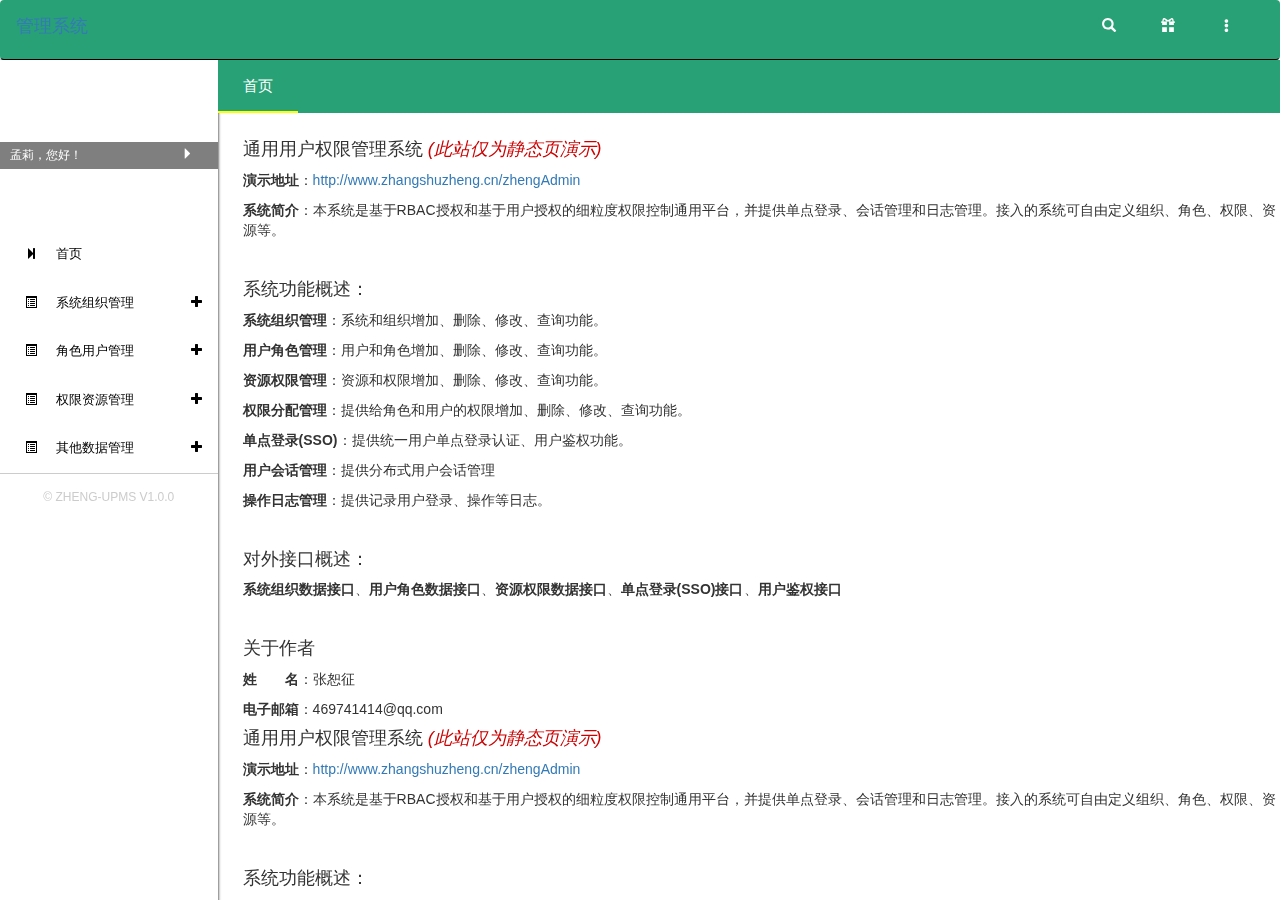
==== index.html @ baa405dd "第二次提交 使用了bootstrapTable" ====
<!DOCTYPE html>
<html lang="en">

<head>
    <meta charset="UTF-8">
    <meta name="viewport" content="width=device-width, initial-scale=1.0">
    <meta http-equiv="X-UA-Compatible" content="ie=edge">
    <title>Document</title>
    <link href="https://maxcdn.bootstrapcdn.com/bootstrap/3.3.7/css/bootstrap.min.css" rel="stylesheet">
    <link rel="stylesheet" href="resources/plugins/malihu-custom-scrollbar-plugin/jquery.mCustomScrollbar.min.css">
    <link rel="stylesheet" href="./resources/css/main.css">
</head>

<body>
    <!-- 头部导航栏 -->
    <header class="navbar" id="header">
        <div class="container-fluid">
            <div class="navbar-header">
                <a class="navbar-brand" title="logoTitle" href="#">管理系统</a>
            </div>
            <div class="collapse navbar-collapse">
                <ul class="nav navbar-nav navbar-right">
                    <li role="presentation">
                        <a href="#"><span class="glyphicon glyphicon-search"></span></a>
                    </li>
                    <li class="dropdown" role="presentation">
                        <a href="javascrip:;" id="dropdownMenu1" data-toggle="dropdown" aria-haspopup="true"
                            aria-expanded="true">
                            <span class="glyphicon glyphicon-gift"></span>
                        </a>
                        <ul class="dropdown-menu" aria-labelledby="dropdownMenu1">
                            <li><a href="#">请选择切换系统</a></li>
                            <li role="separator" class="divider"></li>
                            <li><a href="#">
                                    <span class="glyphicon glyphicon-adjust"></span>
                                    权限管理系统
                                </a></li>
                            <li><a href="#">
                                    <span class="glyphicon glyphicon-adjust"></span>
                                    内容管理系统
                                </a></li>
                            <li><a href="#">
                                    <span class="glyphicon glyphicon-adjust"></span>
                                    支付管理系统
                                </a></li>
                            <li><a href="#">
                                    <span class="glyphicon glyphicon-adjust"></span>
                                    用户管理系统
                                </a></li>
                            <li><a href="#">
                                    <span class="glyphicon glyphicon-adjust"></span>
                                    存储管理系统
                                </a></li>
                        </ul>
                    </li>
                    <li class="dropdown" role="presentation">
                        <a href="javascrip:;" data-toggle="dropdown" aria-haspopup="true">
                            <span class="glyphicon glyphicon-option-vertical"></span>
                        </a>
                        <ul class="dropdown-menu" aria-labelledby="dropdownMenu1">
                            <li><a>
                                    <span class="glyphicon glyphicon-adjust"></span>
                                    全屏模式
                                </a></li>
                            <li><a href="#">
                                    <span class="glyphicon glyphicon-adjust"></span>
                                    清除缓存
                                </a></li>
                            <li><a href="#">
                                    <span class="glyphicon glyphicon-adjust"></span>
                                    隐私管理
                                </a></li>
                            <li><a href="#">
                                    <span class="glyphicon glyphicon-adjust"></span>
                                    系统设置
                                </a></li>
                            <li><a href="#">
                                    <span class="glyphicon glyphicon-adjust"></span>
                                    退出登录
                                </a></li>
                        </ul>
                    </li>
                </ul>
            </div>
        </div>
    </header>
    <!-- 中间主体部分 -->
    <section id="content">
        <!-- 左侧菜单栏 -->
        <div class="content-menu">
            <div class="menu-personal" id="div05">
                <a href="javascript:;">
                    <img src="./resources/image/avatar.jpg" alt="">
                    <div class="sp-info">
                        孟莉，您好！
                        <span class="glyphicon glyphicon-triangle-right"></span>
                    </div>
                </a>
            </div>
            <ul class="main-menu" id="ul05" style="display: none;">
                <li class="waves-effect">
                    <a class="waves-effect" href="javascript:;">
                        <span class="glyphicon glyphicon-user"></span>
                        个人资料
                    </a>
                </li>
                <li class="waves-effect">
                    <a class="waves-effect" href="javascript:;">
                        <span class="glyphicon glyphicon-user"></span>
                        隐私管理
                    </a>
                </li>
                <li class="waves-effect">
                    <a class="waves-effect" href="javascript:;">
                        <span class="glyphicon glyphicon-user"></span>
                        系统设置
                    </a>
                </li>
                <li class="waves-effect">
                    <a class="waves-effect" href="javascript:;">
                        <span class="glyphicon glyphicon-user"></span>
                        退出登录
                    </a>
                </li>
            </ul>
            <div class="menu-list">
                <ul class="main-menu">
                    <li class="waves-effect">
                        <a href="#">
                            <span class="glyphicon glyphicon-step-forward"></span>
                            <span>首页</span>
                        </a></li>
                    <li class="waves-effect">
                        <a href="#" class="link" id="a01">
                            <span class="glyphicon glyphicon-list-alt"></span>
                            系统组织管理
                            <span class="glyphicon glyphicon-plus right"></span>
                        </a>
                        <ul class="main-menu-son" id="ul01"  style="display: none;">
                            <li class="waves-effect">
                                <a href="crud.html">系统管理</a>
                            </li>
                            <li class="waves-effect">
                                <a href="javascrip:;">组织管理</a>

                            </li>
                        </ul>
                    </li>
                    <li class="waves-effect">
                        <a href="#" class="link" id = "a02">
                            <span class="glyphicon glyphicon-list-alt"></span>
                            角色用户管理
                            <span class="glyphicon glyphicon-plus right"></span>
                        </a>
                        <ul class="main-menu-son" id="ul02"  style="display: none;">
                            <li class="waves-effect">
                                <a href="javascrip:;">角色管理</a>

                            </li>
                            <li class="waves-effect">
                                <a href="javascrip:;">用户管理</a>

                            </li>
                        </ul>
                    </li>
                    <li class="waves-effect">
                        <a href="#" class="link" id = "a03">
                            <span class="glyphicon glyphicon-list-alt"></span>
                            权限资源管理
                            <span class="glyphicon glyphicon-plus right"></span>
                        </a>
                        <ul class="main-menu-son" id="ul03"  style="display: none;">
                            <li class="waves-effect">
                                <a href="javascrip:;">权限管理</a>

                            </li>
                        </ul>
                    </li>
                    <li class="waves-effect">
                        <a href="#" class="link" id = "a04">
                            <span class="glyphicon glyphicon-list-alt"></span>
                            其他数据管理
                            <span class="glyphicon glyphicon-plus right"></span>
                        </a>
                        <ul class="main-menu-son" id="ul04"  style="display: none;">
                            <li class="waves-effect">
                                <a href="javascrip:Tab.addTab('公共列表','index.html?');">公共码表</a>
                            </li>
                            <li class="waves-effect">
                                <a href="javascrip:;">绘画管理</a>

                            </li>
                            <li class="waves-effect">
                                <a href="javascrip:;">日志记录</a>
                            </li>
                            <li class="waves-effect">
                                <a href="javascrip:;">键值设计</a>

                            </li>
                        </ul>
                    </li>

                </ul>
            </div>
            <div class="menu-footer">
                <span>© ZHENG-UPMS V1.0.0</span>
            </div>

        </div>
        <!-- 右侧内容区 -->
        <div class="content-info">
            <div class="capiton">
                <a href="#" class="curr">首页</a>
            </div>
            <div class="pageContent">
                    <div id="iframe_home" class="iframe cur">
                            <p><h4>通用用户权限管理系统 <i style="color:#c00">(此站仅为静态页演示)</i></h4></p>
                            <p><b>演示地址</b>：<a href="http://www.zhangshuzheng.cn/zhengAdmin" target="_blank">http://www.zhangshuzheng.cn/zhengAdmin</a></p>
                            <p><b>系统简介</b>：本系统是基于RBAC授权和基于用户授权的细粒度权限控制通用平台，并提供单点登录、会话管理和日志管理。接入的系统可自由定义组织、角色、权限、资源等。</p><br/>
                            <p><h4>系统功能概述：</h4></p>
                            <p><b>系统组织管理</b>：系统和组织增加、删除、修改、查询功能。</p>
                            <p><b>用户角色管理</b>：用户和角色增加、删除、修改、查询功能。</p>
                            <p><b>资源权限管理</b>：资源和权限增加、删除、修改、查询功能。</p>
                            <p><b>权限分配管理</b>：提供给角色和用户的权限增加、删除、修改、查询功能。</p>
                            <p><b>单点登录(SSO)</b>：提供统一用户单点登录认证、用户鉴权功能。</p>
                            <p><b>用户会话管理</b>：提供分布式用户会话管理</p>
                            <p><b>操作日志管理</b>：提供记录用户登录、操作等日志。</p><br/>
                            <p><h4>对外接口概述：</h4></p>
                            <p><b>系统组织数据接口</b>、<b>用户角色数据接口</b>、<b>资源权限数据接口</b>、<b>单点登录(SSO)接口</b>、<b>用户鉴权接口</b></p><br/>
                            <p><h4>关于作者</h4></p>
                            <p><b>姓　　名</b>：张恕征</p>
                            <p><b>电子邮箱</b>：469741414@qq.com</p>
                            <p><h4>通用用户权限管理系统 <i style="color:#c00">(此站仅为静态页演示)</i></h4></p>
                            <p><b>演示地址</b>：<a href="http://www.zhangshuzheng.cn/zhengAdmin" target="_blank">http://www.zhangshuzheng.cn/zhengAdmin</a></p>
                            <p><b>系统简介</b>：本系统是基于RBAC授权和基于用户授权的细粒度权限控制通用平台，并提供单点登录、会话管理和日志管理。接入的系统可自由定义组织、角色、权限、资源等。</p><br/>
                            <p><h4>系统功能概述：</h4></p>
                            <p><b>系统组织管理</b>：系统和组织增加、删除、修改、查询功能。</p>
                            <p><b>用户角色管理</b>：用户和角色增加、删除、修改、查询功能。</p>
                            <p><b>资源权限管理</b>：资源和权限增加、删除、修改、查询功能。</p>
                            <p><b>权限分配管理</b>：提供给角色和用户的权限增加、删除、修改、查询功能。</p>
                            <p><b>单点登录(SSO)</b>：提供统一用户单点登录认证、用户鉴权功能。</p>
                            <p><b>用户会话管理</b>：提供分布式用户会话管理</p>
                            <p><b>操作日志管理</b>：提供记录用户登录、操作等日志。</p><br/>
                            <p><h4>对外接口概述：</h4></p>
                            <p><b>系统组织数据接口</b>、<b>用户角色数据接口</b>、<b>资源权限数据接口</b>、<b>单点登录(SSO)接口</b>、<b>用户鉴权接口</b></p><br/>
                            <p><h4>关于作者</h4></p>
                            <p><b>姓　　名</b>：张恕征</p>
                            <p><b>电子邮箱</b>：469741414@qq.com</p>
                        </div>
            </div>
        </div>
    </section>
    <!-- 底部页脚部分 -->

    <script src="resources/plugins/jquery.1.12.4.min.js"></script>
    <script src="https://cdn.jsdelivr.net/npm/bootstrap@3.3.7/dist/js/bootstrap.min.js" integrity="sha384-Tc5IQib027qvyjSMfHjOMaLkfuWVxZxUPnCJA7l2mCWNIpG9mGCD8wGNIcPD7Txa"
        crossorigin="anonymous"></script>
    <script src="resources/plugins/malihu-custom-scrollbar-plugin/jquery.mCustomScrollbar.concat.min.js"></script>
    <script src="./resources/js/index.js"></script>
   <script src="resources/js/commint.js"></script>
</body>

</html>
---- resources/css/main.css ----
body,ul,li,a {
    margin: 0;
    padding: 0;
}
li{
    list-style: none;
}
a:link,a:hover{
    text-decoration: none;
}
#header {
    background: #29A176;
    /* box-shadow: 0px 0px 3px #000; */
    border-bottom: 1px solid #000; 
    width: 100%;
    height: 60px;
    position: fixed;
    top: 0;
    left: 0;
    z-index: 1;
 }
 #header .nav > li > a {
    color: #fff;
}
#header .nav > li > a:link,a:hover{
    background-color:transparent !important;
}
.navbar {
    margin-bottom: 0px;
}
#header .glyphicon {
    margin-right: 15px;
}
.dropdown-menu {
    border-radius: 8px;
    overflow: hidden;
}
.dropdown-menu li {
    padding-left: 20px;
}
.dropdown-menu li a {
    padding: 10px 0px;
    font-size: 13px;
}
#content {
    height: 100%;
    margin-top: 60px;
    /* background: #29A176; */
    z-index: 0;
}
#content .content-menu{
    float: left;
    width: 17%;
    height: 100%;
    box-shadow:0px 0px 3px #000;
    position: fixed;
    top: 60px;
    left: 0;
    overflow: auto;

}
#content .content-menu .menu-personal {
    width: 100%;
    min-height:150px; 
    background: url("../image/menu-1.png") no-repeat;
}
#content .content-menu .menu-personal img {
    border-radius: 40px;
    margin: 20px 10px 30px;  
}
#content .content-menu .menu-personal .sp-info {  
    width: 100%;
    background: rgba(0,0,0,0.5);
    color: #fff;
    padding: 5px 10px;
    margin-top: 32px;
    font-size: 12px;
    cursor: pointer;
}
.main-menu li {
    padding: 15px 0px;
    padding-left: 25px;
    /* background: red; */
}
.main-menu li a {
    padding: 15px 0px;
    color: #000;
}

.main-menu-son li {
    width: 100%;
    padding: 10px 0px;
    padding-left: 25px;
    /* background: red; */
}
.main-menu-son li a {
    padding: 10px 0px;
    color: #ccc !important;
}
#content .content-menu .menu-personal .sp-info span {
    float: right;
    font-size: 11px;
}
#content .glyphicon {
    margin-right: 15px;
    font-size: 12px;
}
#content .right {
    float: right;
}
#content > div.content-info {
    width: 83%;
    height: 100%;
    float: right;
    position: fixed;
    top: 60px;
    right: 0;
} 
#content > div.content-info > div.capiton{
    background: #29A176;
}
#content > div.content-info > div.capiton a {
    display: inline-block;
    padding: 15px 25px;
    font-size: 15px !important;
    color: #FFF;

}
#content ul {
    width: 100%;
    display: inline-block;
    margin-top: 20px;
    font-size: 13px;
}
#content .content-menu .menu-footer {
    padding: 15px 0;
    text-align: center;
    margin-bottom: 60px;
    font-size: 12px;
    border-top: 1px solid #ccc; 
    color: #ccc;
    /* background: red; */
}
.capiton {
    width: 100%;
    position: fixed;
}
.pageContent {
    width: 100%;
    height: 100%;
    margin-top: 70px;
    overflow: scroll;
}
#iframe_home {
    padding-left: 25px;
}
.curr{
    border-bottom: 2px solid yellow;
    font-size: 11px;
}
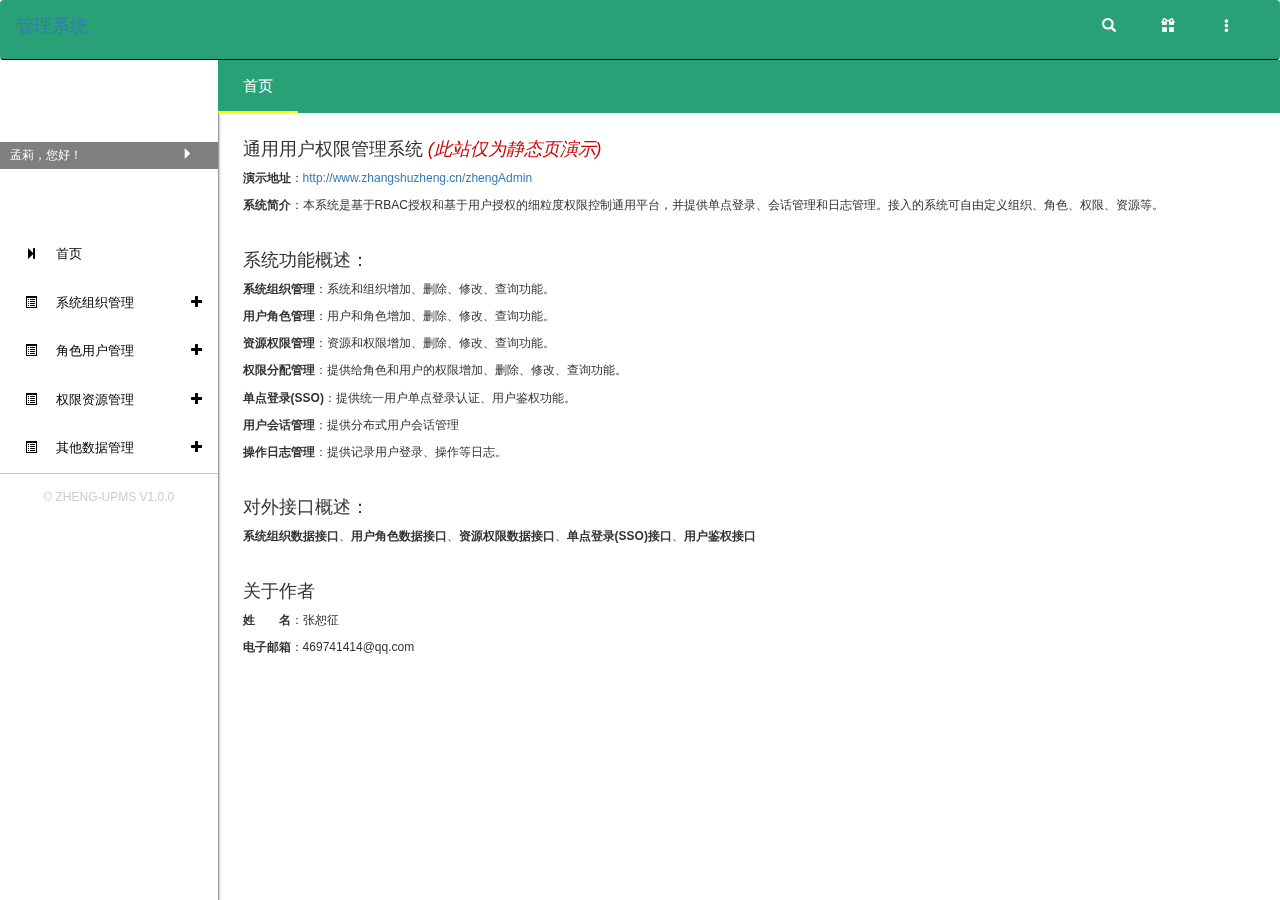
==== commit 5d067d60: "第三次提交代码" ====
--- a/index.html
+++ b/index.html
@@ -137,7 +137,7 @@
                             <span class="glyphicon glyphicon-plus right"></span>
                         </a>
                         <ul class="main-menu-son" id="ul01"  style="display: none;">
-                            <li class="waves-effect">
+                            <li class="waves-effect" >
                                 <a href="crud.html">系统管理</a>
                             </li>
                             <li class="waves-effect">
@@ -213,40 +213,25 @@
                 <a href="#" class="curr">首页</a>
             </div>
             <div class="pageContent">
-                    <div id="iframe_home" class="iframe cur">
-                            <p><h4>通用用户权限管理系统 <i style="color:#c00">(此站仅为静态页演示)</i></h4></p>
-                            <p><b>演示地址</b>：<a href="http://www.zhangshuzheng.cn/zhengAdmin" target="_blank">http://www.zhangshuzheng.cn/zhengAdmin</a></p>
-                            <p><b>系统简介</b>：本系统是基于RBAC授权和基于用户授权的细粒度权限控制通用平台，并提供单点登录、会话管理和日志管理。接入的系统可自由定义组织、角色、权限、资源等。</p><br/>
-                            <p><h4>系统功能概述：</h4></p>
-                            <p><b>系统组织管理</b>：系统和组织增加、删除、修改、查询功能。</p>
-                            <p><b>用户角色管理</b>：用户和角色增加、删除、修改、查询功能。</p>
-                            <p><b>资源权限管理</b>：资源和权限增加、删除、修改、查询功能。</p>
-                            <p><b>权限分配管理</b>：提供给角色和用户的权限增加、删除、修改、查询功能。</p>
-                            <p><b>单点登录(SSO)</b>：提供统一用户单点登录认证、用户鉴权功能。</p>
-                            <p><b>用户会话管理</b>：提供分布式用户会话管理</p>
-                            <p><b>操作日志管理</b>：提供记录用户登录、操作等日志。</p><br/>
-                            <p><h4>对外接口概述：</h4></p>
-                            <p><b>系统组织数据接口</b>、<b>用户角色数据接口</b>、<b>资源权限数据接口</b>、<b>单点登录(SSO)接口</b>、<b>用户鉴权接口</b></p><br/>
-                            <p><h4>关于作者</h4></p>
-                            <p><b>姓　　名</b>：张恕征</p>
-                            <p><b>电子邮箱</b>：469741414@qq.com</p>
-                            <p><h4>通用用户权限管理系统 <i style="color:#c00">(此站仅为静态页演示)</i></h4></p>
-                            <p><b>演示地址</b>：<a href="http://www.zhangshuzheng.cn/zhengAdmin" target="_blank">http://www.zhangshuzheng.cn/zhengAdmin</a></p>
-                            <p><b>系统简介</b>：本系统是基于RBAC授权和基于用户授权的细粒度权限控制通用平台，并提供单点登录、会话管理和日志管理。接入的系统可自由定义组织、角色、权限、资源等。</p><br/>
-                            <p><h4>系统功能概述：</h4></p>
-                            <p><b>系统组织管理</b>：系统和组织增加、删除、修改、查询功能。</p>
-                            <p><b>用户角色管理</b>：用户和角色增加、删除、修改、查询功能。</p>
-                            <p><b>资源权限管理</b>：资源和权限增加、删除、修改、查询功能。</p>
-                            <p><b>权限分配管理</b>：提供给角色和用户的权限增加、删除、修改、查询功能。</p>
-                            <p><b>单点登录(SSO)</b>：提供统一用户单点登录认证、用户鉴权功能。</p>
-                            <p><b>用户会话管理</b>：提供分布式用户会话管理</p>
-                            <p><b>操作日志管理</b>：提供记录用户登录、操作等日志。</p><br/>
-                            <p><h4>对外接口概述：</h4></p>
-                            <p><b>系统组织数据接口</b>、<b>用户角色数据接口</b>、<b>资源权限数据接口</b>、<b>单点登录(SSO)接口</b>、<b>用户鉴权接口</b></p><br/>
-                            <p><h4>关于作者</h4></p>
-                            <p><b>姓　　名</b>：张恕征</p>
-                            <p><b>电子邮箱</b>：469741414@qq.com</p>
-                        </div>
+                <div id="iframe_home" class="iframe cur">
+                    <p><h4>通用用户权限管理系统 <i style="color:#c00">(此站仅为静态页演示)</i></h4></p>
+                    <p><b>演示地址</b>：<a href="http://www.zhangshuzheng.cn/zhengAdmin" target="_blank">http://www.zhangshuzheng.cn/zhengAdmin</a></p>
+                    <p><b>系统简介</b>：本系统是基于RBAC授权和基于用户授权的细粒度权限控制通用平台，并提供单点登录、会话管理和日志管理。接入的系统可自由定义组织、角色、权限、资源等。</p><br/>
+                    <p><h4>系统功能概述：</h4></p>
+                    <p><b>系统组织管理</b>：系统和组织增加、删除、修改、查询功能。</p>
+                    <p><b>用户角色管理</b>：用户和角色增加、删除、修改、查询功能。</p>
+                    <p><b>资源权限管理</b>：资源和权限增加、删除、修改、查询功能。</p>
+                    <p><b>权限分配管理</b>：提供给角色和用户的权限增加、删除、修改、查询功能。</p>
+                    <p><b>单点登录(SSO)</b>：提供统一用户单点登录认证、用户鉴权功能。</p>
+                    <p><b>用户会话管理</b>：提供分布式用户会话管理</p>
+                    <p><b>操作日志管理</b>：提供记录用户登录、操作等日志。</p><br/>
+                    <p><h4>对外接口概述：</h4></p>
+                    <p><b>系统组织数据接口</b>、<b>用户角色数据接口</b>、<b>资源权限数据接口</b>、<b>单点登录(SSO)接口</b>、<b>用户鉴权接口</b></p><br/>
+                    <p><h4>关于作者</h4></p>
+                    <p><b>姓　　名</b>：张恕征</p>
+                    <p><b>电子邮箱</b>：469741414@qq.com</p>
+                </div>
+                    <!-- <iframe src ="crud.html" frameborder="0" style="height:100%;width:100%" name="iframe"></iframe> -->
             </div>
         </div>
     </section>
@@ -257,7 +242,7 @@
         crossorigin="anonymous"></script>
     <script src="resources/plugins/malihu-custom-scrollbar-plugin/jquery.mCustomScrollbar.concat.min.js"></script>
     <script src="./resources/js/index.js"></script>
-   <script src="resources/js/commint.js"></script>
+   
 </body>
 
 </html>--- a/resources/css/main.css
+++ b/resources/css/main.css
@@ -153,6 +153,10 @@
 }
 #iframe_home {
     padding-left: 25px;
+    width: 100%;
+    height: 100%;
+    /* display: none; */
+    font-size: 12px;
 }
 .curr{
     border-bottom: 2px solid yellow;
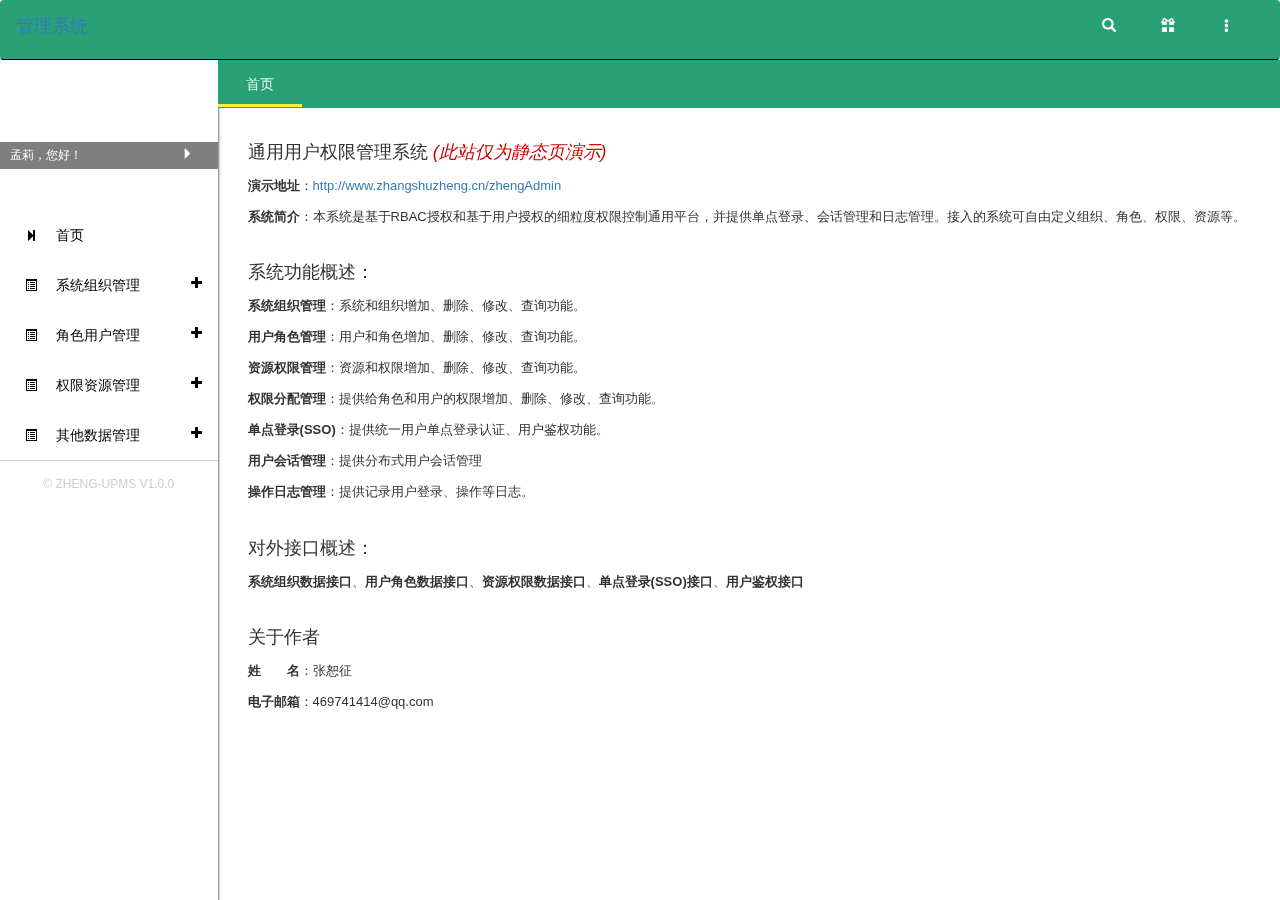
==== commit 6e25d770: "update" ====
--- a/index.html
+++ b/index.html
@@ -8,6 +8,7 @@
     <title>Document</title>
     <link href="https://maxcdn.bootstrapcdn.com/bootstrap/3.3.7/css/bootstrap.min.css" rel="stylesheet">
     <link rel="stylesheet" href="resources/plugins/malihu-custom-scrollbar-plugin/jquery.mCustomScrollbar.min.css">
+    <link rel="stylesheet" href="resources/plugins/waves-0.7.5/waves.min.css">
     <link rel="stylesheet" href="./resources/css/main.css">
 </head>
 
@@ -98,26 +99,26 @@
                 </a>
             </div>
             <ul class="main-menu" id="ul05" style="display: none;">
-                <li class="waves-effect">
-                    <a class="waves-effect" href="javascript:;">
+                <li>
+                    <a href="javascript:;">
                         <span class="glyphicon glyphicon-user"></span>
                         个人资料
                     </a>
                 </li>
-                <li class="waves-effect">
-                    <a class="waves-effect" href="javascript:;">
+                <li>
+                    <a href="javascript:;">
                         <span class="glyphicon glyphicon-user"></span>
                         隐私管理
                     </a>
                 </li>
-                <li class="waves-effect">
-                    <a class="waves-effect" href="javascript:;">
+                <li>
+                    <a  href="javascript:;">
                         <span class="glyphicon glyphicon-user"></span>
                         系统设置
                     </a>
                 </li>
-                <li class="waves-effect">
-                    <a class="waves-effect" href="javascript:;">
+                <li>
+                    <a href="javascript:;">
                         <span class="glyphicon glyphicon-user"></span>
                         退出登录
                     </a>
@@ -125,76 +126,75 @@
             </ul>
             <div class="menu-list">
                 <ul class="main-menu">
-                    <li class="waves-effect">
+                    <li>
                         <a href="#">
                             <span class="glyphicon glyphicon-step-forward"></span>
                             <span>首页</span>
                         </a></li>
-                    <li class="waves-effect">
+                    <li>
                         <a href="#" class="link" id="a01">
                             <span class="glyphicon glyphicon-list-alt"></span>
                             系统组织管理
                             <span class="glyphicon glyphicon-plus right"></span>
                         </a>
-                        <ul class="main-menu-son" id="ul01"  style="display: none;">
-                            <li class="waves-effect" >
-                                <a href="crud.html">系统管理</a>
-                            </li>
-                            <li class="waves-effect">
-                                <a href="javascrip:;">组织管理</a>
-
-                            </li>
-                        </ul>
-                    </li>
-                    <li class="waves-effect">
-                        <a href="#" class="link" id = "a02">
+                        <ul class="main-menu-son" id="ul01" style="display: none;">
+                            <li>
+                                <a href="javascript:Tab.addTab('系统管理', 'crud.html');">系统管理</a>
+                            </li>
+                            <li>
+                                <a href="javascript:Tab.addTab('组织管理', 'http://www.baidu.com');">组织管理</a>
+
+                            </li>
+                        </ul>
+                    </li>
+                    <li>
+                        <a href="#" class="link" id="a02">
                             <span class="glyphicon glyphicon-list-alt"></span>
                             角色用户管理
                             <span class="glyphicon glyphicon-plus right"></span>
                         </a>
-                        <ul class="main-menu-son" id="ul02"  style="display: none;">
-                            <li class="waves-effect">
-                                <a href="javascrip:;">角色管理</a>
-
-                            </li>
-                            <li class="waves-effect">
-                                <a href="javascrip:;">用户管理</a>
-
-                            </li>
-                        </ul>
-                    </li>
-                    <li class="waves-effect">
-                        <a href="#" class="link" id = "a03">
+                        <ul class="main-menu-son" id="ul02" style="display: none;">
+                            <li >
+                                <a href="javascript:Tab.addTab('角色管理', 'main.html');">角色管理</a>
+
+                            </li>
+                            <li>
+                                <a href="javascript:Tab.addTab('用户管理', 'http://www.baidu.com');">用户管理</a>
+
+                            </li>
+                        </ul>
+                    </li>
+                    <li>
+                        <a href="#" class="link" id="a03">
                             <span class="glyphicon glyphicon-list-alt"></span>
                             权限资源管理
                             <span class="glyphicon glyphicon-plus right"></span>
                         </a>
-                        <ul class="main-menu-son" id="ul03"  style="display: none;">
-                            <li class="waves-effect">
-                                <a href="javascrip:;">权限管理</a>
-
-                            </li>
-                        </ul>
-                    </li>
-                    <li class="waves-effect">
-                        <a href="#" class="link" id = "a04">
+                        <ul class="main-menu-son" id="ul03" style="display: none;">
+                            <li>
+                                <a href="javascript:Tab.addTab('权限管理', 'http://www.baidu.com');">权限管理</a>
+                            </li>
+                        </ul>
+                    </li>
+                    <li>
+                        <a href="#" class="link" id="a04">
                             <span class="glyphicon glyphicon-list-alt"></span>
                             其他数据管理
                             <span class="glyphicon glyphicon-plus right"></span>
                         </a>
-                        <ul class="main-menu-son" id="ul04"  style="display: none;">
-                            <li class="waves-effect">
-                                <a href="javascrip:Tab.addTab('公共列表','index.html?');">公共码表</a>
-                            </li>
-                            <li class="waves-effect">
-                                <a href="javascrip:;">绘画管理</a>
-
-                            </li>
-                            <li class="waves-effect">
-                                <a href="javascrip:;">日志记录</a>
-                            </li>
-                            <li class="waves-effect">
-                                <a href="javascrip:;">键值设计</a>
+                        <ul class="main-menu-son" id="ul04" style="display: none;">
+                            <li>
+                                <a href="javascript:Tab.addTab('公共码表', 'http://www.baidu.com');">公共码表</a>
+                            </li>
+                            <li>
+                                <a href="javascript:Tab.addTab('绘画管理', 'http://www.baidu.com');">绘画管理</a>
+
+                            </li>
+                            <li>
+                                <a href="javascript:Tab.addTab('日志记录', 'http://www.baidu.com');">日志记录</a>
+                            </li>
+                            <li>
+                                <a href="javascript:Tab.addTab('键值设计', 'http://www.baidu.com');">键值设计</a>
 
                             </li>
                         </ul>
@@ -209,40 +209,62 @@
         </div>
         <!-- 右侧内容区 -->
         <div class="content-info">
-            <div class="capiton">
-                <a href="#" class="curr">首页</a>
-            </div>
-            <div class="pageContent">
+            <div class="content_tab">
+                <div class="tab_left">
+                    <a class="waves-effect waves-light" href="javascript:;"><i class="zmdi zmdi-chevron-left"></i></a>
+                </div>
+                <div class="tab_right">
+                    <a class="waves-effect waves-light" href="javascript:;"><i class="zmdi zmdi-chevron-right"></i></a>
+                </div>
+                <ul id="tabs" class="tabs">
+                    <li id="tab_home" data-index="home" data-closeable="false" class="cur">
+                        <span class="waves-effect waves-light">首页</span>
+                    </li>
+                </ul>
+            </div>
+            <div class="content_main">
                 <div id="iframe_home" class="iframe cur">
-                    <p><h4>通用用户权限管理系统 <i style="color:#c00">(此站仅为静态页演示)</i></h4></p>
+                    <p>
+                        <h4>通用用户权限管理系统 <i style="color:#c00">(此站仅为静态页演示)</i></h4>
+                    </p>
                     <p><b>演示地址</b>：<a href="http://www.zhangshuzheng.cn/zhengAdmin" target="_blank">http://www.zhangshuzheng.cn/zhengAdmin</a></p>
-                    <p><b>系统简介</b>：本系统是基于RBAC授权和基于用户授权的细粒度权限控制通用平台，并提供单点登录、会话管理和日志管理。接入的系统可自由定义组织、角色、权限、资源等。</p><br/>
-                    <p><h4>系统功能概述：</h4></p>
+                    <p><b>系统简介</b>：本系统是基于RBAC授权和基于用户授权的细粒度权限控制通用平台，并提供单点登录、会话管理和日志管理。接入的系统可自由定义组织、角色、权限、资源等。</p><br />
+                    <p>
+                        <h4>系统功能概述：</h4>
+                    </p>
                     <p><b>系统组织管理</b>：系统和组织增加、删除、修改、查询功能。</p>
                     <p><b>用户角色管理</b>：用户和角色增加、删除、修改、查询功能。</p>
                     <p><b>资源权限管理</b>：资源和权限增加、删除、修改、查询功能。</p>
                     <p><b>权限分配管理</b>：提供给角色和用户的权限增加、删除、修改、查询功能。</p>
                     <p><b>单点登录(SSO)</b>：提供统一用户单点登录认证、用户鉴权功能。</p>
                     <p><b>用户会话管理</b>：提供分布式用户会话管理</p>
-                    <p><b>操作日志管理</b>：提供记录用户登录、操作等日志。</p><br/>
-                    <p><h4>对外接口概述：</h4></p>
-                    <p><b>系统组织数据接口</b>、<b>用户角色数据接口</b>、<b>资源权限数据接口</b>、<b>单点登录(SSO)接口</b>、<b>用户鉴权接口</b></p><br/>
-                    <p><h4>关于作者</h4></p>
+                    <p><b>操作日志管理</b>：提供记录用户登录、操作等日志。</p><br />
+                    <p>
+                        <h4>对外接口概述：</h4>
+                    </p>
+                    <p><b>系统组织数据接口</b>、<b>用户角色数据接口</b>、<b>资源权限数据接口</b>、<b>单点登录(SSO)接口</b>、<b>用户鉴权接口</b></p><br />
+                    <p>
+                        <h4>关于作者</h4>
+                    </p>
                     <p><b>姓　　名</b>：张恕征</p>
                     <p><b>电子邮箱</b>：469741414@qq.com</p>
                 </div>
-                    <!-- <iframe src ="crud.html" frameborder="0" style="height:100%;width:100%" name="iframe"></iframe> -->
+                <!-- <iframe src ="crud.html" frameborder="0" style="height:100%;width:100%" name="iframe"></iframe> -->
             </div>
         </div>
     </section>
     <!-- 底部页脚部分 -->
 
-    <script src="resources/plugins/jquery.1.12.4.min.js"></script>
-    <script src="https://cdn.jsdelivr.net/npm/bootstrap@3.3.7/dist/js/bootstrap.min.js" integrity="sha384-Tc5IQib027qvyjSMfHjOMaLkfuWVxZxUPnCJA7l2mCWNIpG9mGCD8wGNIcPD7Txa"
-        crossorigin="anonymous"></script>
-    <script src="resources/plugins/malihu-custom-scrollbar-plugin/jquery.mCustomScrollbar.concat.min.js"></script>
-    <script src="./resources/js/index.js"></script>
-   
+  <script src="resources/plugins/jquery.1.12.4.min.js"></script>
+<script src="resources/plugins/bootstrap-3.3.0/js/bootstrap.min.js"></script>
+<script src="resources/plugins/waves-0.7.5/waves.min.js"></script>
+<script src="resources/plugins/malihu-custom-scrollbar-plugin/jquery.mCustomScrollbar.concat.min.js"></script>
+<script src="resources/plugins/BootstrapMenu.min.js"></script>
+<script src="resources/plugins/device.min.js"></script>
+<script src="resources/plugins/fullPage/jquery.fullPage.min.js"></script>
+<script src="resources/plugins/fullPage/jquery.jdirk.min.js"></script>
+<script src="resources/plugins/jquery.cookie.js"></script>
+<script src="resources/js/index.js"></script>
 </body>
 
 </html>--- a/resources/plugins/waves-0.7.5/waves.min.css
+++ b/resources/plugins/waves-0.7.5/waves.min.css
@@ -0,0 +1,8 @@
+/*!
+ * Waves v0.7.5
+ * http://fian.my.id/Waves 
+ * 
+ * Copyright 2014-2016 Alfiana E. Sibuea and other contributors 
+ * Released under the MIT license 
+ * https://github.com/fians/Waves/blob/master/LICENSE 
+ */.waves-effect{position:relative;cursor:pointer;display:inline-block;overflow:hidden;-webkit-user-select:none;-moz-user-select:none;-ms-user-select:none;user-select:none;-webkit-tap-highlight-color:transparent}.waves-effect .waves-ripple{position:absolute;border-radius:50%;width:100px;height:100px;margin-top:-50px;margin-left:-50px;opacity:0;background:rgba(0,0,0,.2);background:-webkit-radial-gradient(rgba(0,0,0,.2) 0,rgba(0,0,0,.3) 40%,rgba(0,0,0,.4) 50%,rgba(0,0,0,.5) 60%,rgba(255,255,255,0) 70%);background:-o-radial-gradient(rgba(0,0,0,.2) 0,rgba(0,0,0,.3) 40%,rgba(0,0,0,.4) 50%,rgba(0,0,0,.5) 60%,rgba(255,255,255,0) 70%);background:-moz-radial-gradient(rgba(0,0,0,.2) 0,rgba(0,0,0,.3) 40%,rgba(0,0,0,.4) 50%,rgba(0,0,0,.5) 60%,rgba(255,255,255,0) 70%);background:radial-gradient(rgba(0,0,0,.2) 0,rgba(0,0,0,.3) 40%,rgba(0,0,0,.4) 50%,rgba(0,0,0,.5) 60%,rgba(255,255,255,0) 70%);-webkit-transition:all .5s ease-out;-moz-transition:all .5s ease-out;-o-transition:all .5s ease-out;transition:all .5s ease-out;-webkit-transition-property:-webkit-transform,opacity;-moz-transition-property:-moz-transform,opacity;-o-transition-property:-o-transform,opacity;transition-property:transform,opacity;-webkit-transform:scale(0) translate(0,0);-moz-transform:scale(0) translate(0,0);-ms-transform:scale(0) translate(0,0);-o-transform:scale(0) translate(0,0);transform:scale(0) translate(0,0);pointer-events:none}.waves-effect.waves-light .waves-ripple{background:rgba(255,255,255,.4);background:-webkit-radial-gradient(rgba(255,255,255,.2) 0,rgba(255,255,255,.3) 40%,rgba(255,255,255,.4) 50%,rgba(255,255,255,.5) 60%,rgba(255,255,255,0) 70%);background:-o-radial-gradient(rgba(255,255,255,.2) 0,rgba(255,255,255,.3) 40%,rgba(255,255,255,.4) 50%,rgba(255,255,255,.5) 60%,rgba(255,255,255,0) 70%);background:-moz-radial-gradient(rgba(255,255,255,.2) 0,rgba(255,255,255,.3) 40%,rgba(255,255,255,.4) 50%,rgba(255,255,255,.5) 60%,rgba(255,255,255,0) 70%);background:radial-gradient(rgba(255,255,255,.2) 0,rgba(255,255,255,.3) 40%,rgba(255,255,255,.4) 50%,rgba(255,255,255,.5) 60%,rgba(255,255,255,0) 70%)}.waves-effect.waves-classic .waves-ripple{background:rgba(0,0,0,.2)}.waves-effect.waves-classic.waves-light .waves-ripple{background:rgba(255,255,255,.4)}.waves-notransition{-webkit-transition:none!important;-moz-transition:none!important;-o-transition:none!important;transition:none!important}.waves-button,.waves-circle{-webkit-transform:translateZ(0);-moz-transform:translateZ(0);-ms-transform:translateZ(0);-o-transform:translateZ(0);transform:translateZ(0);-webkit-mask-image:-webkit-radial-gradient(circle,#fff 100%,#000 100%)}.waves-button,.waves-button:hover,.waves-button:visited,.waves-button-input{white-space:nowrap;vertical-align:middle;cursor:pointer;border:none;outline:0;color:inherit;background-color:transparent;font-size:1em;line-height:1em;text-align:center;text-decoration:none;z-index:1}.waves-button{padding:.85em 1.1em;border-radius:.2em}.waves-button-input{margin:0;padding:.85em 1.1em}.waves-input-wrapper{border-radius:.2em;vertical-align:bottom}.waves-input-wrapper.waves-button{padding:0}.waves-input-wrapper .waves-button-input{position:relative;top:0;left:0;z-index:1}.waves-circle{text-align:center;width:2.5em;height:2.5em;line-height:2.5em;border-radius:50%}.waves-float{-webkit-mask-image:none;-webkit-box-shadow:0 1px 1.5px 1px rgba(0,0,0,.12);box-shadow:0 1px 1.5px 1px rgba(0,0,0,.12);-webkit-transition:all 300ms;-moz-transition:all 300ms;-o-transition:all 300ms;transition:all 300ms}.waves-float:active{-webkit-box-shadow:0 8px 20px 1px rgba(0,0,0,.3);box-shadow:0 8px 20px 1px rgba(0,0,0,.3)}.waves-block{display:block}--- a/resources/css/main.css
+++ b/resources/css/main.css
@@ -86,15 +86,21 @@
     padding: 15px 0px;
     color: #000;
 }
-
+.main-menu-son {
+    margin: 0;
+    width: 100%;
+    margin-top: 15px;
+
+}
 .main-menu-son li {
     width: 100%;
-    padding: 10px 0px;
-    padding-left: 25px;
+    padding-left: 30px;
     /* background: red; */
 }
 .main-menu-son li a {
-    padding: 10px 0px;
+    width: 100%;
+    padding: 5px 0px;
+    font-size: 13px;
     color: #ccc !important;
 }
 #content .content-menu .menu-personal .sp-info span {
@@ -108,7 +114,7 @@
 #content .right {
     float: right;
 }
-#content > div.content-info {
+#content > .content-info {
     width: 83%;
     height: 100%;
     float: right;
@@ -116,22 +122,13 @@
     top: 60px;
     right: 0;
 } 
-#content > div.content-info > div.capiton{
+#content > div.content-info > div.content_tab{
+    width: 100%;
+    height: 48px;
+    /* overflow: hidden; */
     background: #29A176;
 }
-#content > div.content-info > div.capiton a {
-    display: inline-block;
-    padding: 15px 25px;
-    font-size: 15px !important;
-    color: #FFF;
-
-}
-#content ul {
-    width: 100%;
-    display: inline-block;
-    margin-top: 20px;
-    font-size: 13px;
-}
+
 #content .content-menu .menu-footer {
     padding: 15px 0;
     text-align: center;
@@ -141,24 +138,85 @@
     color: #ccc;
     /* background: red; */
 }
-.capiton {
-    width: 100%;
-    position: fixed;
-}
-.pageContent {
-    width: 100%;
-    height: 100%;
-    margin-top: 70px;
+
+/* .content_tab {
+    width: 100%;
+    height: 48px;
+    position: fixed;
+} */
+/* .content_tab>.tab_left,.tab_right {
+    display: block;
+} */
+.tab_left,.tab_right {
+    width: 400px;
+    height: 48px;
+    line-height: 48px;
+    color: #fff;
+    text-align: center;
+    display: none;
+}
+.tab_left {
+    float: left;
+    margin-right: -40px;
+}
+.tab_right{
+    float: right;
+    margin-left: -40px;
+}
+.tab_left>a,.tab_right>a{
+    display:block;
+    width:100%;
+    color:rgba(255, 255, 255, 0.5);
+    font-size:22px;
+}
+.tab_left>.active,.tab_right>.active{
+    color:#fff;
+}
+.content_tab{position:relative;}
+.content_tab>ul>li{position:relative;display:inline-block; height: 48px; line-height: 48px; margin:0; font-size:14px;}
+.content_tab>ul>li>span{display:inline-block; height: 48px; line-height: 48px;color:rgba(255, 255, 255, 0.9);;padding:0 28px;transition:background-color .35s cubic-bezier(.35,0,.25,1);border-bottom:none;position: relative;}
+.content_tab>ul>li>i{position:absolute;right:0;top:33%;padding:2px 5px;border-radius:20px;color:#bbb;cursor:pointer;}
+.content_tab>ul>li>i:hover{color:#fff;}
+.content_tab>ul>li:after{content:"";position:absolute;bottom:0;left:50%;right:50%;width:0;border-bottom:3px solid #FFEB3B;transition:all linear .2s}
+.content_tab>ul>.cur:after{left:0;bottom:1px;width:100%;opacity:1;transition:all linear .2s}
+.content_main {
+    width: 100%;
+    height: 100%;
+    margin-top: 10px;
     overflow: scroll;
 }
-#iframe_home {
-    padding-left: 25px;
-    width: 100%;
-    height: 100%;
-    /* display: none; */
-    font-size: 12px;
-}
-.curr{
-    border-bottom: 2px solid yellow;
-    font-size: 11px;
-}+
+.content_main .cur {
+    display: block;
+}
+
+.iframe{
+    padding-left:25px;
+    width: 100%;
+    height: 100%;
+    display: none;
+    font-size: 12px;
+}
+
+#iframe_home{padding: 15px 30px; font-size: 13px;overflow:auto;}
+#iframe_home p{margin-bottom: 5px; line-height: 2em;}
+
+/* 滚动条 */
+.mCSB_scrollTools{width:5px}
+.mCSB_scrollTools .mCSB_dragger_bar{border-radius:0!important}
+.mCSB_scrollTools.mCSB_scrollTools_horizontal,.mCSB_scrollTools.mCSB_scrollTools_vertical{margin:0!important}
+.mCSB_scrollTools.mCSB_scrollTools_horizontal{height:10px}
+
+.zmdi{
+    display:inline-block;
+    font:normal normal normal 14px/1 Material-Design-Iconic-Font;
+    font-size:inherit;
+    text-rendering:auto;
+    -webkit-font-smoothing:antialiased;
+    -moz-osx-font-smoothing:grayscale;
+}
+.zmdi-caret-down:before{
+    content:'\f2f2';
+}
+
+
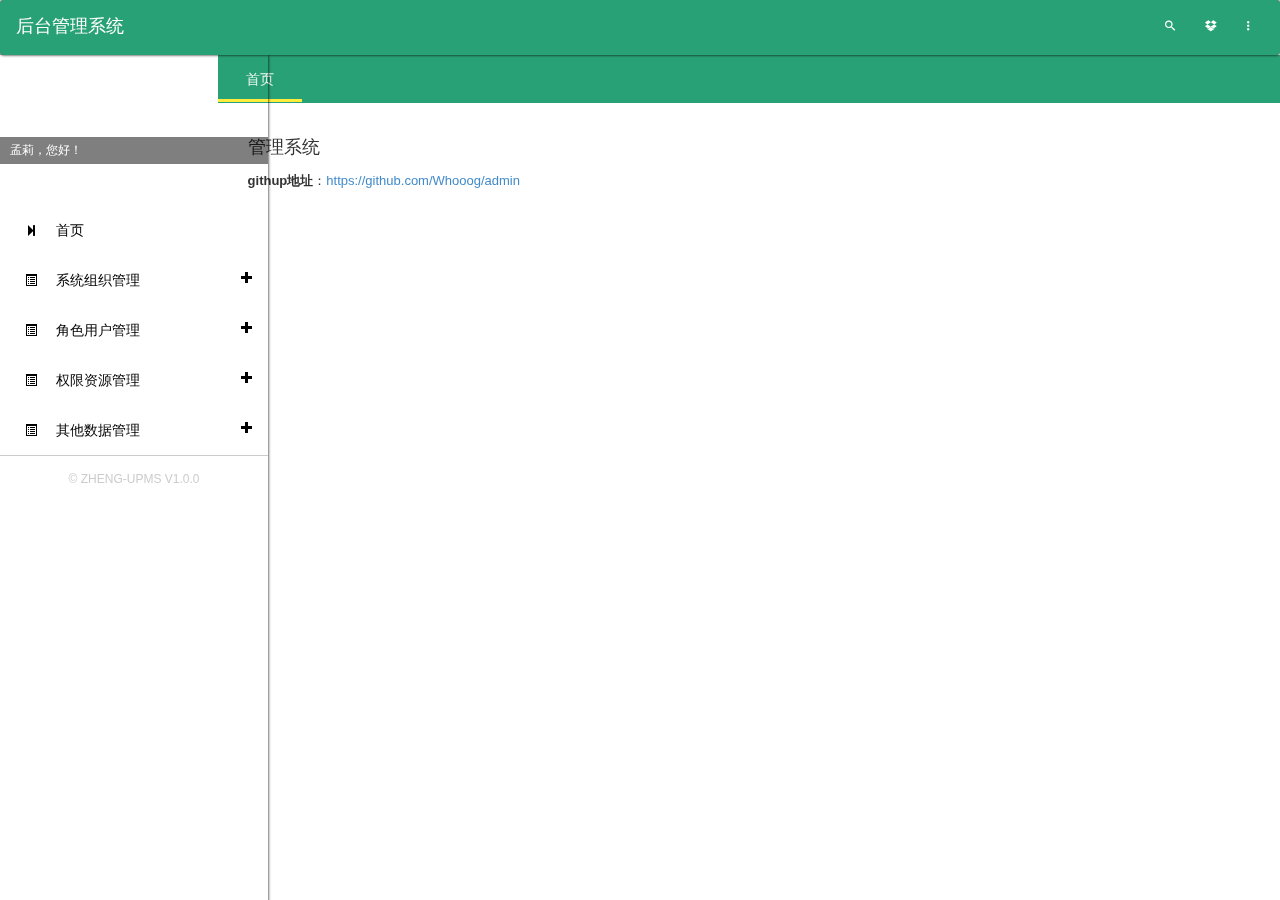
==== commit 045fc264: "update" ====
--- a/index.html
+++ b/index.html
@@ -6,9 +6,11 @@
     <meta name="viewport" content="width=device-width, initial-scale=1.0">
     <meta http-equiv="X-UA-Compatible" content="ie=edge">
     <title>Document</title>
-    <link href="https://maxcdn.bootstrapcdn.com/bootstrap/3.3.7/css/bootstrap.min.css" rel="stylesheet">
-    <link rel="stylesheet" href="resources/plugins/malihu-custom-scrollbar-plugin/jquery.mCustomScrollbar.min.css">
-    <link rel="stylesheet" href="resources/plugins/waves-0.7.5/waves.min.css">
+    <link href="resources/plugins/fullPage/jquery.fullPage.css" rel="stylesheet"/>
+	<link href="resources/plugins/bootstrap-3.3.0/css/bootstrap.min.css" rel="stylesheet"/>
+	<link href="resources/plugins/material-design-iconic-font-2.2.0/css/material-design-iconic-font.min.css" rel="stylesheet"/>
+	<link href="resources/plugins/waves-0.7.5/waves.min.css" rel="stylesheet"/>
+	<link href="resources/plugins/malihu-custom-scrollbar-plugin/jquery.mCustomScrollbar.min.css" rel="stylesheet"/>
     <link rel="stylesheet" href="./resources/css/main.css">
 </head>
 
@@ -17,17 +19,17 @@
     <header class="navbar" id="header">
         <div class="container-fluid">
             <div class="navbar-header">
-                <a class="navbar-brand" title="logoTitle" href="#">管理系统</a>
+                <a class="navbar-brand" title="logoTitle" href="#">后台管理系统</a>
             </div>
             <div class="collapse navbar-collapse">
                 <ul class="nav navbar-nav navbar-right">
                     <li role="presentation">
-                        <a href="#"><span class="glyphicon glyphicon-search"></span></a>
+                        <a href="#"><span class="him-icon zmdi zmdi-search"></span></a>
                     </li>
                     <li class="dropdown" role="presentation">
                         <a href="javascrip:;" id="dropdownMenu1" data-toggle="dropdown" aria-haspopup="true"
                             aria-expanded="true">
-                            <span class="glyphicon glyphicon-gift"></span>
+                            <span class="him-icon zmdi zmdi-dropbox"></span>
                         </a>
                         <ul class="dropdown-menu" aria-labelledby="dropdownMenu1">
                             <li><a href="#">请选择切换系统</a></li>
@@ -56,7 +58,7 @@
                     </li>
                     <li class="dropdown" role="presentation">
                         <a href="javascrip:;" data-toggle="dropdown" aria-haspopup="true">
-                            <span class="glyphicon glyphicon-option-vertical"></span>
+                            <span class="him-icon zmdi zmdi-more-vert"></span>
                         </a>
                         <ul class="dropdown-menu" aria-labelledby="dropdownMenu1">
                             <li><a>
@@ -127,7 +129,7 @@
             <div class="menu-list">
                 <ul class="main-menu">
                     <li>
-                        <a href="#">
+                        <a href="javascript:;">
                             <span class="glyphicon glyphicon-step-forward"></span>
                             <span>首页</span>
                         </a></li>
@@ -225,29 +227,11 @@
             <div class="content_main">
                 <div id="iframe_home" class="iframe cur">
                     <p>
-                        <h4>通用用户权限管理系统 <i style="color:#c00">(此站仅为静态页演示)</i></h4>
+                        <h4> 管理系统</h4>
                     </p>
-                    <p><b>演示地址</b>：<a href="http://www.zhangshuzheng.cn/zhengAdmin" target="_blank">http://www.zhangshuzheng.cn/zhengAdmin</a></p>
-                    <p><b>系统简介</b>：本系统是基于RBAC授权和基于用户授权的细粒度权限控制通用平台，并提供单点登录、会话管理和日志管理。接入的系统可自由定义组织、角色、权限、资源等。</p><br />
-                    <p>
-                        <h4>系统功能概述：</h4>
-                    </p>
-                    <p><b>系统组织管理</b>：系统和组织增加、删除、修改、查询功能。</p>
-                    <p><b>用户角色管理</b>：用户和角色增加、删除、修改、查询功能。</p>
-                    <p><b>资源权限管理</b>：资源和权限增加、删除、修改、查询功能。</p>
-                    <p><b>权限分配管理</b>：提供给角色和用户的权限增加、删除、修改、查询功能。</p>
-                    <p><b>单点登录(SSO)</b>：提供统一用户单点登录认证、用户鉴权功能。</p>
-                    <p><b>用户会话管理</b>：提供分布式用户会话管理</p>
-                    <p><b>操作日志管理</b>：提供记录用户登录、操作等日志。</p><br />
-                    <p>
-                        <h4>对外接口概述：</h4>
-                    </p>
-                    <p><b>系统组织数据接口</b>、<b>用户角色数据接口</b>、<b>资源权限数据接口</b>、<b>单点登录(SSO)接口</b>、<b>用户鉴权接口</b></p><br />
-                    <p>
-                        <h4>关于作者</h4>
-                    </p>
-                    <p><b>姓　　名</b>：张恕征</p>
-                    <p><b>电子邮箱</b>：469741414@qq.com</p>
+                    <p><b>githup地址</b>：<a href="https://github.com/Whooog/admin" target="_blank">https://github.com/Whooog/admin</a></p>
+                 
+                   
                 </div>
                 <!-- <iframe src ="crud.html" frameborder="0" style="height:100%;width:100%" name="iframe"></iframe> -->
             </div>
--- a/resources/plugins/material-design-iconic-font-2.2.0/css/material-design-iconic-font.min.css
+++ b/resources/plugins/material-design-iconic-font-2.2.0/css/material-design-iconic-font.min.css
@@ -0,0 +1 @@
+@font-face{font-family:Material-Design-Iconic-Font;src:url(../fonts/Material-Design-Iconic-Font.woff2?v=2.2.0) format('woff2'),url(../fonts/Material-Design-Iconic-Font.woff?v=2.2.0) format('woff'),url(../fonts/Material-Design-Iconic-Font.ttf?v=2.2.0) format('truetype')}.zmdi{display:inline-block;font:normal normal normal 14px/1 'Material-Design-Iconic-Font';font-size:inherit;text-rendering:auto;-webkit-font-smoothing:antialiased;-moz-osx-font-smoothing:grayscale}.zmdi-hc-lg{font-size:1.33333333em;line-height:.75em;vertical-align:-15%}.zmdi-hc-2x{font-size:2em}.zmdi-hc-3x{font-size:3em}.zmdi-hc-4x{font-size:4em}.zmdi-hc-5x{font-size:5em}.zmdi-hc-fw{width:1.28571429em;text-align:center}.zmdi-hc-ul{padding-left:0;margin-left:2.14285714em;list-style-type:none}.zmdi-hc-ul>li{position:relative}.zmdi-hc-li{position:absolute;left:-2.14285714em;width:2.14285714em;top:.14285714em;text-align:center}.zmdi-hc-li.zmdi-hc-lg{left:-1.85714286em}.zmdi-hc-border{padding:.1em .25em;border:solid .1em #9e9e9e;border-radius:2px}.zmdi-hc-border-circle{padding:.1em .25em;border:solid .1em #9e9e9e;border-radius:50%}.zmdi.pull-left{float:left;margin-right:.15em}.zmdi.pull-right{float:right;margin-left:.15em}.zmdi-hc-spin{-webkit-animation:zmdi-spin 1.5s infinite linear;animation:zmdi-spin 1.5s infinite linear}.zmdi-hc-spin-reverse{-webkit-animation:zmdi-spin-reverse 1.5s infinite linear;animation:zmdi-spin-reverse 1.5s infinite linear}@-webkit-keyframes zmdi-spin{0%{-webkit-transform:rotate(0deg);transform:rotate(0deg)}100%{-webkit-transform:rotate(359deg);transform:rotate(359deg)}}@keyframes zmdi-spin{0%{-webkit-transform:rotate(0deg);transform:rotate(0deg)}100%{-webkit-transform:rotate(359deg);transform:rotate(359deg)}}@-webkit-keyframes zmdi-spin-reverse{0%{-webkit-transform:rotate(0deg);transform:rotate(0deg)}100%{-webkit-transform:rotate(-359deg);transform:rotate(-359deg)}}@keyframes zmdi-spin-reverse{0%{-webkit-transform:rotate(0deg);transform:rotate(0deg)}100%{-webkit-transform:rotate(-359deg);transform:rotate(-359deg)}}.zmdi-hc-rotate-90{-webkit-transform:rotate(90deg);-ms-transform:rotate(90deg);transform:rotate(90deg)}.zmdi-hc-rotate-180{-webkit-transform:rotate(180deg);-ms-transform:rotate(180deg);transform:rotate(180deg)}.zmdi-hc-rotate-270{-webkit-transform:rotate(270deg);-ms-transform:rotate(270deg);transform:rotate(270deg)}.zmdi-hc-flip-horizontal{-webkit-transform:scale(-1,1);-ms-transform:scale(-1,1);transform:scale(-1,1)}.zmdi-hc-flip-vertical{-webkit-transform:scale(1,-1);-ms-transform:scale(1,-1);transform:scale(1,-1)}.zmdi-hc-stack{position:relative;display:inline-block;width:2em;height:2em;line-height:2em;vertical-align:middle}.zmdi-hc-stack-1x,.zmdi-hc-stack-2x{position:absolute;left:0;width:100%;text-align:center}.zmdi-hc-stack-1x{line-height:inherit}.zmdi-hc-stack-2x{font-size:2em}.zmdi-hc-inverse{color:#fff}.zmdi-3d-rotation:before{content:'\f101'}.zmdi-airplane-off:before{content:'\f102'}.zmdi-airplane:before{content:'\f103'}.zmdi-album:before{content:'\f104'}.zmdi-archive:before{content:'\f105'}.zmdi-assignment-account:before{content:'\f106'}.zmdi-assignment-alert:before{content:'\f107'}.zmdi-assignment-check:before{content:'\f108'}.zmdi-assignment-o:before{content:'\f109'}.zmdi-assignment-return:before{content:'\f10a'}.zmdi-assignment-returned:before{content:'\f10b'}.zmdi-assignment:before{content:'\f10c'}.zmdi-attachment-alt:before{content:'\f10d'}.zmdi-attachment:before{content:'\f10e'}.zmdi-audio:before{content:'\f10f'}.zmdi-badge-check:before{content:'\f110'}.zmdi-balance-wallet:before{content:'\f111'}.zmdi-balance:before{content:'\f112'}.zmdi-battery-alert:before{content:'\f113'}.zmdi-battery-flash:before{content:'\f114'}.zmdi-battery-unknown:before{content:'\f115'}.zmdi-battery:before{content:'\f116'}.zmdi-bike:before{content:'\f117'}.zmdi-block-alt:before{content:'\f118'}.zmdi-block:before{content:'\f119'}.zmdi-boat:before{content:'\f11a'}.zmdi-book-image:before{content:'\f11b'}.zmdi-book:before{content:'\f11c'}.zmdi-bookmark-outline:before{content:'\f11d'}.zmdi-bookmark:before{content:'\f11e'}.zmdi-brush:before{content:'\f11f'}.zmdi-bug:before{content:'\f120'}.zmdi-bus:before{content:'\f121'}.zmdi-cake:before{content:'\f122'}.zmdi-car-taxi:before{content:'\f123'}.zmdi-car-wash:before{content:'\f124'}.zmdi-car:before{content:'\f125'}.zmdi-card-giftcard:before{content:'\f126'}.zmdi-card-membership:before{content:'\f127'}.zmdi-card-travel:before{content:'\f128'}.zmdi-card:before{content:'\f129'}.zmdi-case-check:before{content:'\f12a'}.zmdi-case-download:before{content:'\f12b'}.zmdi-case-play:before{content:'\f12c'}.zmdi-case:before{content:'\f12d'}.zmdi-cast-connected:before{content:'\f12e'}.zmdi-cast:before{content:'\f12f'}.zmdi-chart-donut:before{content:'\f130'}.zmdi-chart:before{content:'\f131'}.zmdi-city-alt:before{content:'\f132'}.zmdi-city:before{content:'\f133'}.zmdi-close-circle-o:before{content:'\f134'}.zmdi-close-circle:before{content:'\f135'}.zmdi-close:before{content:'\f136'}.zmdi-cocktail:before{content:'\f137'}.zmdi-code-setting:before{content:'\f138'}.zmdi-code-smartphone:before{content:'\f139'}.zmdi-code:before{content:'\f13a'}.zmdi-coffee:before{content:'\f13b'}.zmdi-collection-bookmark:before{content:'\f13c'}.zmdi-collection-case-play:before{content:'\f13d'}.zmdi-collection-folder-image:before{content:'\f13e'}.zmdi-collection-image-o:before{content:'\f13f'}.zmdi-collection-image:before{content:'\f140'}.zmdi-collection-item-1:before{content:'\f141'}.zmdi-collection-item-2:before{content:'\f142'}.zmdi-collection-item-3:before{content:'\f143'}.zmdi-collection-item-4:before{content:'\f144'}.zmdi-collection-item-5:before{content:'\f145'}.zmdi-collection-item-6:before{content:'\f146'}.zmdi-collection-item-7:before{content:'\f147'}.zmdi-collection-item-8:before{content:'\f148'}.zmdi-collection-item-9-plus:before{content:'\f149'}.zmdi-collection-item-9:before{content:'\f14a'}.zmdi-collection-item:before{content:'\f14b'}.zmdi-collection-music:before{content:'\f14c'}.zmdi-collection-pdf:before{content:'\f14d'}.zmdi-collection-plus:before{content:'\f14e'}.zmdi-collection-speaker:before{content:'\f14f'}.zmdi-collection-text:before{content:'\f150'}.zmdi-collection-video:before{content:'\f151'}.zmdi-compass:before{content:'\f152'}.zmdi-cutlery:before{content:'\f153'}.zmdi-delete:before{content:'\f154'}.zmdi-dialpad:before{content:'\f155'}.zmdi-dns:before{content:'\f156'}.zmdi-drink:before{content:'\f157'}.zmdi-edit:before{content:'\f158'}.zmdi-email-open:before{content:'\f159'}.zmdi-email:before{content:'\f15a'}.zmdi-eye-off:before{content:'\f15b'}.zmdi-eye:before{content:'\f15c'}.zmdi-eyedropper:before{content:'\f15d'}.zmdi-favorite-outline:before{content:'\f15e'}.zmdi-favorite:before{content:'\f15f'}.zmdi-filter-list:before{content:'\f160'}.zmdi-fire:before{content:'\f161'}.zmdi-flag:before{content:'\f162'}.zmdi-flare:before{content:'\f163'}.zmdi-flash-auto:before{content:'\f164'}.zmdi-flash-off:before{content:'\f165'}.zmdi-flash:before{content:'\f166'}.zmdi-flip:before{content:'\f167'}.zmdi-flower-alt:before{content:'\f168'}.zmdi-flower:before{content:'\f169'}.zmdi-font:before{content:'\f16a'}.zmdi-fullscreen-alt:before{content:'\f16b'}.zmdi-fullscreen-exit:before{content:'\f16c'}.zmdi-fullscreen:before{content:'\f16d'}.zmdi-functions:before{content:'\f16e'}.zmdi-gas-station:before{content:'\f16f'}.zmdi-gesture:before{content:'\f170'}.zmdi-globe-alt:before{content:'\f171'}.zmdi-globe-lock:before{content:'\f172'}.zmdi-globe:before{content:'\f173'}.zmdi-graduation-cap:before{content:'\f174'}.zmdi-home:before{content:'\f175'}.zmdi-hospital-alt:before{content:'\f176'}.zmdi-hospital:before{content:'\f177'}.zmdi-hotel:before{content:'\f178'}.zmdi-hourglass-alt:before{content:'\f179'}.zmdi-hourglass-outline:before{content:'\f17a'}.zmdi-hourglass:before{content:'\f17b'}.zmdi-http:before{content:'\f17c'}.zmdi-image-alt:before{content:'\f17d'}.zmdi-image-o:before{content:'\f17e'}.zmdi-image:before{content:'\f17f'}.zmdi-inbox:before{content:'\f180'}.zmdi-invert-colors-off:before{content:'\f181'}.zmdi-invert-colors:before{content:'\f182'}.zmdi-key:before{content:'\f183'}.zmdi-label-alt-outline:before{content:'\f184'}.zmdi-label-alt:before{content:'\f185'}.zmdi-label-heart:before{content:'\f186'}.zmdi-label:before{content:'\f187'}.zmdi-labels:before{content:'\f188'}.zmdi-lamp:before{content:'\f189'}.zmdi-landscape:before{content:'\f18a'}.zmdi-layers-off:before{content:'\f18b'}.zmdi-layers:before{content:'\f18c'}.zmdi-library:before{content:'\f18d'}.zmdi-link:before{content:'\f18e'}.zmdi-lock-open:before{content:'\f18f'}.zmdi-lock-outline:before{content:'\f190'}.zmdi-lock:before{content:'\f191'}.zmdi-mail-reply-all:before{content:'\f192'}.zmdi-mail-reply:before{content:'\f193'}.zmdi-mail-send:before{content:'\f194'}.zmdi-mall:before{content:'\f195'}.zmdi-map:before{content:'\f196'}.zmdi-menu:before{content:'\f197'}.zmdi-money-box:before{content:'\f198'}.zmdi-money-off:before{content:'\f199'}.zmdi-money:before{content:'\f19a'}.zmdi-more-vert:before{content:'\f19b'}.zmdi-more:before{content:'\f19c'}.zmdi-movie-alt:before{content:'\f19d'}.zmdi-movie:before{content:'\f19e'}.zmdi-nature-people:before{content:'\f19f'}.zmdi-nature:before{content:'\f1a0'}.zmdi-navigation:before{content:'\f1a1'}.zmdi-open-in-browser:before{content:'\f1a2'}.zmdi-open-in-new:before{content:'\f1a3'}.zmdi-palette:before{content:'\f1a4'}.zmdi-parking:before{content:'\f1a5'}.zmdi-pin-account:before{content:'\f1a6'}.zmdi-pin-assistant:before{content:'\f1a7'}.zmdi-pin-drop:before{content:'\f1a8'}.zmdi-pin-help:before{content:'\f1a9'}.zmdi-pin-off:before{content:'\f1aa'}.zmdi-pin:before{content:'\f1ab'}.zmdi-pizza:before{content:'\f1ac'}.zmdi-plaster:before{content:'\f1ad'}.zmdi-power-setting:before{content:'\f1ae'}.zmdi-power:before{content:'\f1af'}.zmdi-print:before{content:'\f1b0'}.zmdi-puzzle-piece:before{content:'\f1b1'}.zmdi-quote:before{content:'\f1b2'}.zmdi-railway:before{content:'\f1b3'}.zmdi-receipt:before{content:'\f1b4'}.zmdi-refresh-alt:before{content:'\f1b5'}.zmdi-refresh-sync-alert:before{content:'\f1b6'}.zmdi-refresh-sync-off:before{content:'\f1b7'}.zmdi-refresh-sync:before{content:'\f1b8'}.zmdi-refresh:before{content:'\f1b9'}.zmdi-roller:before{content:'\f1ba'}.zmdi-ruler:before{content:'\f1bb'}.zmdi-scissors:before{content:'\f1bc'}.zmdi-screen-rotation-lock:before{content:'\f1bd'}.zmdi-screen-rotation:before{content:'\f1be'}.zmdi-search-for:before{content:'\f1bf'}.zmdi-search-in-file:before{content:'\f1c0'}.zmdi-search-in-page:before{content:'\f1c1'}.zmdi-search-replace:before{content:'\f1c2'}.zmdi-search:before{content:'\f1c3'}.zmdi-seat:before{content:'\f1c4'}.zmdi-settings-square:before{content:'\f1c5'}.zmdi-settings:before{content:'\f1c6'}.zmdi-shield-check:before{content:'\f1c7'}.zmdi-shield-security:before{content:'\f1c8'}.zmdi-shopping-basket:before{content:'\f1c9'}.zmdi-shopping-cart-plus:before{content:'\f1ca'}.zmdi-shopping-cart:before{content:'\f1cb'}.zmdi-sign-in:before{content:'\f1cc'}.zmdi-sort-amount-asc:before{content:'\f1cd'}.zmdi-sort-amount-desc:before{content:'\f1ce'}.zmdi-sort-asc:before{content:'\f1cf'}.zmdi-sort-desc:before{content:'\f1d0'}.zmdi-spellcheck:before{content:'\f1d1'}.zmdi-storage:before{content:'\f1d2'}.zmdi-store-24:before{content:'\f1d3'}.zmdi-store:before{content:'\f1d4'}.zmdi-subway:before{content:'\f1d5'}.zmdi-sun:before{content:'\f1d6'}.zmdi-tab-unselected:before{content:'\f1d7'}.zmdi-tab:before{content:'\f1d8'}.zmdi-tag-close:before{content:'\f1d9'}.zmdi-tag-more:before{content:'\f1da'}.zmdi-tag:before{content:'\f1db'}.zmdi-thumb-down:before{content:'\f1dc'}.zmdi-thumb-up-down:before{content:'\f1dd'}.zmdi-thumb-up:before{content:'\f1de'}.zmdi-ticket-star:before{content:'\f1df'}.zmdi-toll:before{content:'\f1e0'}.zmdi-toys:before{content:'\f1e1'}.zmdi-traffic:before{content:'\f1e2'}.zmdi-translate:before{content:'\f1e3'}.zmdi-triangle-down:before{content:'\f1e4'}.zmdi-triangle-up:before{content:'\f1e5'}.zmdi-truck:before{content:'\f1e6'}.zmdi-turning-sign:before{content:'\f1e7'}.zmdi-wallpaper:before{content:'\f1e8'}.zmdi-washing-machine:before{content:'\f1e9'}.zmdi-window-maximize:before{content:'\f1ea'}.zmdi-window-minimize:before{content:'\f1eb'}.zmdi-window-restore:before{content:'\f1ec'}.zmdi-wrench:before{content:'\f1ed'}.zmdi-zoom-in:before{content:'\f1ee'}.zmdi-zoom-out:before{content:'\f1ef'}.zmdi-alert-circle-o:before{content:'\f1f0'}.zmdi-alert-circle:before{content:'\f1f1'}.zmdi-alert-octagon:before{content:'\f1f2'}.zmdi-alert-polygon:before{content:'\f1f3'}.zmdi-alert-triangle:before{content:'\f1f4'}.zmdi-help-outline:before{content:'\f1f5'}.zmdi-help:before{content:'\f1f6'}.zmdi-info-outline:before{content:'\f1f7'}.zmdi-info:before{content:'\f1f8'}.zmdi-notifications-active:before{content:'\f1f9'}.zmdi-notifications-add:before{content:'\f1fa'}.zmdi-notifications-none:before{content:'\f1fb'}.zmdi-notifications-off:before{content:'\f1fc'}.zmdi-notifications-paused:before{content:'\f1fd'}.zmdi-notifications:before{content:'\f1fe'}.zmdi-account-add:before{content:'\f1ff'}.zmdi-account-box-mail:before{content:'\f200'}.zmdi-account-box-o:before{content:'\f201'}.zmdi-account-box-phone:before{content:'\f202'}.zmdi-account-box:before{content:'\f203'}.zmdi-account-calendar:before{content:'\f204'}.zmdi-account-circle:before{content:'\f205'}.zmdi-account-o:before{content:'\f206'}.zmdi-account:before{content:'\f207'}.zmdi-accounts-add:before{content:'\f208'}.zmdi-accounts-alt:before{content:'\f209'}.zmdi-accounts-list-alt:before{content:'\f20a'}.zmdi-accounts-list:before{content:'\f20b'}.zmdi-accounts-outline:before{content:'\f20c'}.zmdi-accounts:before{content:'\f20d'}.zmdi-face:before{content:'\f20e'}.zmdi-female:before{content:'\f20f'}.zmdi-male-alt:before{content:'\f210'}.zmdi-male-female:before{content:'\f211'}.zmdi-male:before{content:'\f212'}.zmdi-mood-bad:before{content:'\f213'}.zmdi-mood:before{content:'\f214'}.zmdi-run:before{content:'\f215'}.zmdi-walk:before{content:'\f216'}.zmdi-cloud-box:before{content:'\f217'}.zmdi-cloud-circle:before{content:'\f218'}.zmdi-cloud-done:before{content:'\f219'}.zmdi-cloud-download:before{content:'\f21a'}.zmdi-cloud-off:before{content:'\f21b'}.zmdi-cloud-outline-alt:before{content:'\f21c'}.zmdi-cloud-outline:before{content:'\f21d'}.zmdi-cloud-upload:before{content:'\f21e'}.zmdi-cloud:before{content:'\f21f'}.zmdi-download:before{content:'\f220'}.zmdi-file-plus:before{content:'\f221'}.zmdi-file-text:before{content:'\f222'}.zmdi-file:before{content:'\f223'}.zmdi-folder-outline:before{content:'\f224'}.zmdi-folder-person:before{content:'\f225'}.zmdi-folder-star-alt:before{content:'\f226'}.zmdi-folder-star:before{content:'\f227'}.zmdi-folder:before{content:'\f228'}.zmdi-gif:before{content:'\f229'}.zmdi-upload:before{content:'\f22a'}.zmdi-border-all:before{content:'\f22b'}.zmdi-border-bottom:before{content:'\f22c'}.zmdi-border-clear:before{content:'\f22d'}.zmdi-border-color:before{content:'\f22e'}.zmdi-border-horizontal:before{content:'\f22f'}.zmdi-border-inner:before{content:'\f230'}.zmdi-border-left:before{content:'\f231'}.zmdi-border-outer:before{content:'\f232'}.zmdi-border-right:before{content:'\f233'}.zmdi-border-style:before{content:'\f234'}.zmdi-border-top:before{content:'\f235'}.zmdi-border-vertical:before{content:'\f236'}.zmdi-copy:before{content:'\f237'}.zmdi-crop:before{content:'\f238'}.zmdi-format-align-center:before{content:'\f239'}.zmdi-format-align-justify:before{content:'\f23a'}.zmdi-format-align-left:before{content:'\f23b'}.zmdi-format-align-right:before{content:'\f23c'}.zmdi-format-bold:before{content:'\f23d'}.zmdi-format-clear-all:before{content:'\f23e'}.zmdi-format-clear:before{content:'\f23f'}.zmdi-format-color-fill:before{content:'\f240'}.zmdi-format-color-reset:before{content:'\f241'}.zmdi-format-color-text:before{content:'\f242'}.zmdi-format-indent-decrease:before{content:'\f243'}.zmdi-format-indent-increase:before{content:'\f244'}.zmdi-format-italic:before{content:'\f245'}.zmdi-format-line-spacing:before{content:'\f246'}.zmdi-format-list-bulleted:before{content:'\f247'}.zmdi-format-list-numbered:before{content:'\f248'}.zmdi-format-ltr:before{content:'\f249'}.zmdi-format-rtl:before{content:'\f24a'}.zmdi-format-size:before{content:'\f24b'}.zmdi-format-strikethrough-s:before{content:'\f24c'}.zmdi-format-strikethrough:before{content:'\f24d'}.zmdi-format-subject:before{content:'\f24e'}.zmdi-format-underlined:before{content:'\f24f'}.zmdi-format-valign-bottom:before{content:'\f250'}.zmdi-format-valign-center:before{content:'\f251'}.zmdi-format-valign-top:before{content:'\f252'}.zmdi-redo:before{content:'\f253'}.zmdi-select-all:before{content:'\f254'}.zmdi-space-bar:before{content:'\f255'}.zmdi-text-format:before{content:'\f256'}.zmdi-transform:before{content:'\f257'}.zmdi-undo:before{content:'\f258'}.zmdi-wrap-text:before{content:'\f259'}.zmdi-comment-alert:before{content:'\f25a'}.zmdi-comment-alt-text:before{content:'\f25b'}.zmdi-comment-alt:before{content:'\f25c'}.zmdi-comment-edit:before{content:'\f25d'}.zmdi-comment-image:before{content:'\f25e'}.zmdi-comment-list:before{content:'\f25f'}.zmdi-comment-more:before{content:'\f260'}.zmdi-comment-outline:before{content:'\f261'}.zmdi-comment-text-alt:before{content:'\f262'}.zmdi-comment-text:before{content:'\f263'}.zmdi-comment-video:before{content:'\f264'}.zmdi-comment:before{content:'\f265'}.zmdi-comments:before{content:'\f266'}.zmdi-check-all:before{content:'\f267'}.zmdi-check-circle-u:before{content:'\f268'}.zmdi-check-circle:before{content:'\f269'}.zmdi-check-square:before{content:'\f26a'}.zmdi-check:before{content:'\f26b'}.zmdi-circle-o:before{content:'\f26c'}.zmdi-circle:before{content:'\f26d'}.zmdi-dot-circle-alt:before{content:'\f26e'}.zmdi-dot-circle:before{content:'\f26f'}.zmdi-minus-circle-outline:before{content:'\f270'}.zmdi-minus-circle:before{content:'\f271'}.zmdi-minus-square:before{content:'\f272'}.zmdi-minus:before{content:'\f273'}.zmdi-plus-circle-o-duplicate:before{content:'\f274'}.zmdi-plus-circle-o:before{content:'\f275'}.zmdi-plus-circle:before{content:'\f276'}.zmdi-plus-square:before{content:'\f277'}.zmdi-plus:before{content:'\f278'}.zmdi-square-o:before{content:'\f279'}.zmdi-star-circle:before{content:'\f27a'}.zmdi-star-half:before{content:'\f27b'}.zmdi-star-outline:before{content:'\f27c'}.zmdi-star:before{content:'\f27d'}.zmdi-bluetooth-connected:before{content:'\f27e'}.zmdi-bluetooth-off:before{content:'\f27f'}.zmdi-bluetooth-search:before{content:'\f280'}.zmdi-bluetooth-setting:before{content:'\f281'}.zmdi-bluetooth:before{content:'\f282'}.zmdi-camera-add:before{content:'\f283'}.zmdi-camera-alt:before{content:'\f284'}.zmdi-camera-bw:before{content:'\f285'}.zmdi-camera-front:before{content:'\f286'}.zmdi-camera-mic:before{content:'\f287'}.zmdi-camera-party-mode:before{content:'\f288'}.zmdi-camera-rear:before{content:'\f289'}.zmdi-camera-roll:before{content:'\f28a'}.zmdi-camera-switch:before{content:'\f28b'}.zmdi-camera:before{content:'\f28c'}.zmdi-card-alert:before{content:'\f28d'}.zmdi-card-off:before{content:'\f28e'}.zmdi-card-sd:before{content:'\f28f'}.zmdi-card-sim:before{content:'\f290'}.zmdi-desktop-mac:before{content:'\f291'}.zmdi-desktop-windows:before{content:'\f292'}.zmdi-device-hub:before{content:'\f293'}.zmdi-devices-off:before{content:'\f294'}.zmdi-devices:before{content:'\f295'}.zmdi-dock:before{content:'\f296'}.zmdi-floppy:before{content:'\f297'}.zmdi-gamepad:before{content:'\f298'}.zmdi-gps-dot:before{content:'\f299'}.zmdi-gps-off:before{content:'\f29a'}.zmdi-gps:before{content:'\f29b'}.zmdi-headset-mic:before{content:'\f29c'}.zmdi-headset:before{content:'\f29d'}.zmdi-input-antenna:before{content:'\f29e'}.zmdi-input-composite:before{content:'\f29f'}.zmdi-input-hdmi:before{content:'\f2a0'}.zmdi-input-power:before{content:'\f2a1'}.zmdi-input-svideo:before{content:'\f2a2'}.zmdi-keyboard-hide:before{content:'\f2a3'}.zmdi-keyboard:before{content:'\f2a4'}.zmdi-laptop-chromebook:before{content:'\f2a5'}.zmdi-laptop-mac:before{content:'\f2a6'}.zmdi-laptop:before{content:'\f2a7'}.zmdi-mic-off:before{content:'\f2a8'}.zmdi-mic-outline:before{content:'\f2a9'}.zmdi-mic-setting:before{content:'\f2aa'}.zmdi-mic:before{content:'\f2ab'}.zmdi-mouse:before{content:'\f2ac'}.zmdi-network-alert:before{content:'\f2ad'}.zmdi-network-locked:before{content:'\f2ae'}.zmdi-network-off:before{content:'\f2af'}.zmdi-network-outline:before{content:'\f2b0'}.zmdi-network-setting:before{content:'\f2b1'}.zmdi-network:before{content:'\f2b2'}.zmdi-phone-bluetooth:before{content:'\f2b3'}.zmdi-phone-end:before{content:'\f2b4'}.zmdi-phone-forwarded:before{content:'\f2b5'}.zmdi-phone-in-talk:before{content:'\f2b6'}.zmdi-phone-locked:before{content:'\f2b7'}.zmdi-phone-missed:before{content:'\f2b8'}.zmdi-phone-msg:before{content:'\f2b9'}.zmdi-phone-paused:before{content:'\f2ba'}.zmdi-phone-ring:before{content:'\f2bb'}.zmdi-phone-setting:before{content:'\f2bc'}.zmdi-phone-sip:before{content:'\f2bd'}.zmdi-phone:before{content:'\f2be'}.zmdi-portable-wifi-changes:before{content:'\f2bf'}.zmdi-portable-wifi-off:before{content:'\f2c0'}.zmdi-portable-wifi:before{content:'\f2c1'}.zmdi-radio:before{content:'\f2c2'}.zmdi-reader:before{content:'\f2c3'}.zmdi-remote-control-alt:before{content:'\f2c4'}.zmdi-remote-control:before{content:'\f2c5'}.zmdi-router:before{content:'\f2c6'}.zmdi-scanner:before{content:'\f2c7'}.zmdi-smartphone-android:before{content:'\f2c8'}.zmdi-smartphone-download:before{content:'\f2c9'}.zmdi-smartphone-erase:before{content:'\f2ca'}.zmdi-smartphone-info:before{content:'\f2cb'}.zmdi-smartphone-iphone:before{content:'\f2cc'}.zmdi-smartphone-landscape-lock:before{content:'\f2cd'}.zmdi-smartphone-landscape:before{content:'\f2ce'}.zmdi-smartphone-lock:before{content:'\f2cf'}.zmdi-smartphone-portrait-lock:before{content:'\f2d0'}.zmdi-smartphone-ring:before{content:'\f2d1'}.zmdi-smartphone-setting:before{content:'\f2d2'}.zmdi-smartphone-setup:before{content:'\f2d3'}.zmdi-smartphone:before{content:'\f2d4'}.zmdi-speaker:before{content:'\f2d5'}.zmdi-tablet-android:before{content:'\f2d6'}.zmdi-tablet-mac:before{content:'\f2d7'}.zmdi-tablet:before{content:'\f2d8'}.zmdi-tv-alt-play:before{content:'\f2d9'}.zmdi-tv-list:before{content:'\f2da'}.zmdi-tv-play:before{content:'\f2db'}.zmdi-tv:before{content:'\f2dc'}.zmdi-usb:before{content:'\f2dd'}.zmdi-videocam-off:before{content:'\f2de'}.zmdi-videocam-switch:before{content:'\f2df'}.zmdi-videocam:before{content:'\f2e0'}.zmdi-watch:before{content:'\f2e1'}.zmdi-wifi-alt-2:before{content:'\f2e2'}.zmdi-wifi-alt:before{content:'\f2e3'}.zmdi-wifi-info:before{content:'\f2e4'}.zmdi-wifi-lock:before{content:'\f2e5'}.zmdi-wifi-off:before{content:'\f2e6'}.zmdi-wifi-outline:before{content:'\f2e7'}.zmdi-wifi:before{content:'\f2e8'}.zmdi-arrow-left-bottom:before{content:'\f2e9'}.zmdi-arrow-left:before{content:'\f2ea'}.zmdi-arrow-merge:before{content:'\f2eb'}.zmdi-arrow-missed:before{content:'\f2ec'}.zmdi-arrow-right-top:before{content:'\f2ed'}.zmdi-arrow-right:before{content:'\f2ee'}.zmdi-arrow-split:before{content:'\f2ef'}.zmdi-arrows:before{content:'\f2f0'}.zmdi-caret-down-circle:before{content:'\f2f1'}.zmdi-caret-down:before{content:'\f2f2'}.zmdi-caret-left-circle:before{content:'\f2f3'}.zmdi-caret-left:before{content:'\f2f4'}.zmdi-caret-right-circle:before{content:'\f2f5'}.zmdi-caret-right:before{content:'\f2f6'}.zmdi-caret-up-circle:before{content:'\f2f7'}.zmdi-caret-up:before{content:'\f2f8'}.zmdi-chevron-down:before{content:'\f2f9'}.zmdi-chevron-left:before{content:'\f2fa'}.zmdi-chevron-right:before{content:'\f2fb'}.zmdi-chevron-up:before{content:'\f2fc'}.zmdi-forward:before{content:'\f2fd'}.zmdi-long-arrow-down:before{content:'\f2fe'}.zmdi-long-arrow-left:before{content:'\f2ff'}.zmdi-long-arrow-return:before{content:'\f300'}.zmdi-long-arrow-right:before{content:'\f301'}.zmdi-long-arrow-tab:before{content:'\f302'}.zmdi-long-arrow-up:before{content:'\f303'}.zmdi-rotate-ccw:before{content:'\f304'}.zmdi-rotate-cw:before{content:'\f305'}.zmdi-rotate-left:before{content:'\f306'}.zmdi-rotate-right:before{content:'\f307'}.zmdi-square-down:before{content:'\f308'}.zmdi-square-right:before{content:'\f309'}.zmdi-swap-alt:before{content:'\f30a'}.zmdi-swap-vertical-circle:before{content:'\f30b'}.zmdi-swap-vertical:before{content:'\f30c'}.zmdi-swap:before{content:'\f30d'}.zmdi-trending-down:before{content:'\f30e'}.zmdi-trending-flat:before{content:'\f30f'}.zmdi-trending-up:before{content:'\f310'}.zmdi-unfold-less:before{content:'\f311'}.zmdi-unfold-more:before{content:'\f312'}.zmdi-apps:before{content:'\f313'}.zmdi-grid-off:before{content:'\f314'}.zmdi-grid:before{content:'\f315'}.zmdi-view-agenda:before{content:'\f316'}.zmdi-view-array:before{content:'\f317'}.zmdi-view-carousel:before{content:'\f318'}.zmdi-view-column:before{content:'\f319'}.zmdi-view-comfy:before{content:'\f31a'}.zmdi-view-compact:before{content:'\f31b'}.zmdi-view-dashboard:before{content:'\f31c'}.zmdi-view-day:before{content:'\f31d'}.zmdi-view-headline:before{content:'\f31e'}.zmdi-view-list-alt:before{content:'\f31f'}.zmdi-view-list:before{content:'\f320'}.zmdi-view-module:before{content:'\f321'}.zmdi-view-quilt:before{content:'\f322'}.zmdi-view-stream:before{content:'\f323'}.zmdi-view-subtitles:before{content:'\f324'}.zmdi-view-toc:before{content:'\f325'}.zmdi-view-web:before{content:'\f326'}.zmdi-view-week:before{content:'\f327'}.zmdi-widgets:before{content:'\f328'}.zmdi-alarm-check:before{content:'\f329'}.zmdi-alarm-off:before{content:'\f32a'}.zmdi-alarm-plus:before{content:'\f32b'}.zmdi-alarm-snooze:before{content:'\f32c'}.zmdi-alarm:before{content:'\f32d'}.zmdi-calendar-alt:before{content:'\f32e'}.zmdi-calendar-check:before{content:'\f32f'}.zmdi-calendar-close:before{content:'\f330'}.zmdi-calendar-note:before{content:'\f331'}.zmdi-calendar:before{content:'\f332'}.zmdi-time-countdown:before{content:'\f333'}.zmdi-time-interval:before{content:'\f334'}.zmdi-time-restore-setting:before{content:'\f335'}.zmdi-time-restore:before{content:'\f336'}.zmdi-time:before{content:'\f337'}.zmdi-timer-off:before{content:'\f338'}.zmdi-timer:before{content:'\f339'}.zmdi-android-alt:before{content:'\f33a'}.zmdi-android:before{content:'\f33b'}.zmdi-apple:before{content:'\f33c'}.zmdi-behance:before{content:'\f33d'}.zmdi-codepen:before{content:'\f33e'}.zmdi-dribbble:before{content:'\f33f'}.zmdi-dropbox:before{content:'\f340'}.zmdi-evernote:before{content:'\f341'}.zmdi-facebook-box:before{content:'\f342'}.zmdi-facebook:before{content:'\f343'}.zmdi-github-box:before{content:'\f344'}.zmdi-github:before{content:'\f345'}.zmdi-google-drive:before{content:'\f346'}.zmdi-google-earth:before{content:'\f347'}.zmdi-google-glass:before{content:'\f348'}.zmdi-google-maps:before{content:'\f349'}.zmdi-google-pages:before{content:'\f34a'}.zmdi-google-play:before{content:'\f34b'}.zmdi-google-plus-box:before{content:'\f34c'}.zmdi-google-plus:before{content:'\f34d'}.zmdi-google:before{content:'\f34e'}.zmdi-instagram:before{content:'\f34f'}.zmdi-language-css3:before{content:'\f350'}.zmdi-language-html5:before{content:'\f351'}.zmdi-language-javascript:before{content:'\f352'}.zmdi-language-python-alt:before{content:'\f353'}.zmdi-language-python:before{content:'\f354'}.zmdi-lastfm:before{content:'\f355'}.zmdi-linkedin-box:before{content:'\f356'}.zmdi-paypal:before{content:'\f357'}.zmdi-pinterest-box:before{content:'\f358'}.zmdi-pocket:before{content:'\f359'}.zmdi-polymer:before{content:'\f35a'}.zmdi-share:before{content:'\f35b'}.zmdi-stackoverflow:before{content:'\f35c'}.zmdi-steam-square:before{content:'\f35d'}.zmdi-steam:before{content:'\f35e'}.zmdi-twitter-box:before{content:'\f35f'}.zmdi-twitter:before{content:'\f360'}.zmdi-vk:before{content:'\f361'}.zmdi-wikipedia:before{content:'\f362'}.zmdi-windows:before{content:'\f363'}.zmdi-aspect-ratio-alt:before{content:'\f364'}.zmdi-aspect-ratio:before{content:'\f365'}.zmdi-blur-circular:before{content:'\f366'}.zmdi-blur-linear:before{content:'\f367'}.zmdi-blur-off:before{content:'\f368'}.zmdi-blur:before{content:'\f369'}.zmdi-brightness-2:before{content:'\f36a'}.zmdi-brightness-3:before{content:'\f36b'}.zmdi-brightness-4:before{content:'\f36c'}.zmdi-brightness-5:before{content:'\f36d'}.zmdi-brightness-6:before{content:'\f36e'}.zmdi-brightness-7:before{content:'\f36f'}.zmdi-brightness-auto:before{content:'\f370'}.zmdi-brightness-setting:before{content:'\f371'}.zmdi-broken-image:before{content:'\f372'}.zmdi-center-focus-strong:before{content:'\f373'}.zmdi-center-focus-weak:before{content:'\f374'}.zmdi-compare:before{content:'\f375'}.zmdi-crop-16-9:before{content:'\f376'}.zmdi-crop-3-2:before{content:'\f377'}.zmdi-crop-5-4:before{content:'\f378'}.zmdi-crop-7-5:before{content:'\f379'}.zmdi-crop-din:before{content:'\f37a'}.zmdi-crop-free:before{content:'\f37b'}.zmdi-crop-landscape:before{content:'\f37c'}.zmdi-crop-portrait:before{content:'\f37d'}.zmdi-crop-square:before{content:'\f37e'}.zmdi-exposure-alt:before{content:'\f37f'}.zmdi-exposure:before{content:'\f380'}.zmdi-filter-b-and-w:before{content:'\f381'}.zmdi-filter-center-focus:before{content:'\f382'}.zmdi-filter-frames:before{content:'\f383'}.zmdi-filter-tilt-shift:before{content:'\f384'}.zmdi-gradient:before{content:'\f385'}.zmdi-grain:before{content:'\f386'}.zmdi-graphic-eq:before{content:'\f387'}.zmdi-hdr-off:before{content:'\f388'}.zmdi-hdr-strong:before{content:'\f389'}.zmdi-hdr-weak:before{content:'\f38a'}.zmdi-hdr:before{content:'\f38b'}.zmdi-iridescent:before{content:'\f38c'}.zmdi-leak-off:before{content:'\f38d'}.zmdi-leak:before{content:'\f38e'}.zmdi-looks:before{content:'\f38f'}.zmdi-loupe:before{content:'\f390'}.zmdi-panorama-horizontal:before{content:'\f391'}.zmdi-panorama-vertical:before{content:'\f392'}.zmdi-panorama-wide-angle:before{content:'\f393'}.zmdi-photo-size-select-large:before{content:'\f394'}.zmdi-photo-size-select-small:before{content:'\f395'}.zmdi-picture-in-picture:before{content:'\f396'}.zmdi-slideshow:before{content:'\f397'}.zmdi-texture:before{content:'\f398'}.zmdi-tonality:before{content:'\f399'}.zmdi-vignette:before{content:'\f39a'}.zmdi-wb-auto:before{content:'\f39b'}.zmdi-eject-alt:before{content:'\f39c'}.zmdi-eject:before{content:'\f39d'}.zmdi-equalizer:before{content:'\f39e'}.zmdi-fast-forward:before{content:'\f39f'}.zmdi-fast-rewind:before{content:'\f3a0'}.zmdi-forward-10:before{content:'\f3a1'}.zmdi-forward-30:before{content:'\f3a2'}.zmdi-forward-5:before{content:'\f3a3'}.zmdi-hearing:before{content:'\f3a4'}.zmdi-pause-circle-outline:before{content:'\f3a5'}.zmdi-pause-circle:before{content:'\f3a6'}.zmdi-pause:before{content:'\f3a7'}.zmdi-play-circle-outline:before{content:'\f3a8'}.zmdi-play-circle:before{content:'\f3a9'}.zmdi-play:before{content:'\f3aa'}.zmdi-playlist-audio:before{content:'\f3ab'}.zmdi-playlist-plus:before{content:'\f3ac'}.zmdi-repeat-one:before{content:'\f3ad'}.zmdi-repeat:before{content:'\f3ae'}.zmdi-replay-10:before{content:'\f3af'}.zmdi-replay-30:before{content:'\f3b0'}.zmdi-replay-5:before{content:'\f3b1'}.zmdi-replay:before{content:'\f3b2'}.zmdi-shuffle:before{content:'\f3b3'}.zmdi-skip-next:before{content:'\f3b4'}.zmdi-skip-previous:before{content:'\f3b5'}.zmdi-stop:before{content:'\f3b6'}.zmdi-surround-sound:before{content:'\f3b7'}.zmdi-tune:before{content:'\f3b8'}.zmdi-volume-down:before{content:'\f3b9'}.zmdi-volume-mute:before{content:'\f3ba'}.zmdi-volume-off:before{content:'\f3bb'}.zmdi-volume-up:before{content:'\f3bc'}.zmdi-n-1-square:before{content:'\f3bd'}.zmdi-n-2-square:before{content:'\f3be'}.zmdi-n-3-square:before{content:'\f3bf'}.zmdi-n-4-square:before{content:'\f3c0'}.zmdi-n-5-square:before{content:'\f3c1'}.zmdi-n-6-square:before{content:'\f3c2'}.zmdi-neg-1:before{content:'\f3c3'}.zmdi-neg-2:before{content:'\f3c4'}.zmdi-plus-1:before{content:'\f3c5'}.zmdi-plus-2:before{content:'\f3c6'}.zmdi-sec-10:before{content:'\f3c7'}.zmdi-sec-3:before{content:'\f3c8'}.zmdi-zero:before{content:'\f3c9'}.zmdi-airline-seat-flat-angled:before{content:'\f3ca'}.zmdi-airline-seat-flat:before{content:'\f3cb'}.zmdi-airline-seat-individual-suite:before{content:'\f3cc'}.zmdi-airline-seat-legroom-extra:before{content:'\f3cd'}.zmdi-airline-seat-legroom-normal:before{content:'\f3ce'}.zmdi-airline-seat-legroom-reduced:before{content:'\f3cf'}.zmdi-airline-seat-recline-extra:before{content:'\f3d0'}.zmdi-airline-seat-recline-normal:before{content:'\f3d1'}.zmdi-airplay:before{content:'\f3d2'}.zmdi-closed-caption:before{content:'\f3d3'}.zmdi-confirmation-number:before{content:'\f3d4'}.zmdi-developer-board:before{content:'\f3d5'}.zmdi-disc-full:before{content:'\f3d6'}.zmdi-explicit:before{content:'\f3d7'}.zmdi-flight-land:before{content:'\f3d8'}.zmdi-flight-takeoff:before{content:'\f3d9'}.zmdi-flip-to-back:before{content:'\f3da'}.zmdi-flip-to-front:before{content:'\f3db'}.zmdi-group-work:before{content:'\f3dc'}.zmdi-hd:before{content:'\f3dd'}.zmdi-hq:before{content:'\f3de'}.zmdi-markunread-mailbox:before{content:'\f3df'}.zmdi-memory:before{content:'\f3e0'}.zmdi-nfc:before{content:'\f3e1'}.zmdi-play-for-work:before{content:'\f3e2'}.zmdi-power-input:before{content:'\f3e3'}.zmdi-present-to-all:before{content:'\f3e4'}.zmdi-satellite:before{content:'\f3e5'}.zmdi-tap-and-play:before{content:'\f3e6'}.zmdi-vibration:before{content:'\f3e7'}.zmdi-voicemail:before{content:'\f3e8'}.zmdi-group:before{content:'\f3e9'}.zmdi-rss:before{content:'\f3ea'}.zmdi-shape:before{content:'\f3eb'}.zmdi-spinner:before{content:'\f3ec'}.zmdi-ungroup:before{content:'\f3ed'}.zmdi-500px:before{content:'\f3ee'}.zmdi-8tracks:before{content:'\f3ef'}.zmdi-amazon:before{content:'\f3f0'}.zmdi-blogger:before{content:'\f3f1'}.zmdi-delicious:before{content:'\f3f2'}.zmdi-disqus:before{content:'\f3f3'}.zmdi-flattr:before{content:'\f3f4'}.zmdi-flickr:before{content:'\f3f5'}.zmdi-github-alt:before{content:'\f3f6'}.zmdi-google-old:before{content:'\f3f7'}.zmdi-linkedin:before{content:'\f3f8'}.zmdi-odnoklassniki:before{content:'\f3f9'}.zmdi-outlook:before{content:'\f3fa'}.zmdi-paypal-alt:before{content:'\f3fb'}.zmdi-pinterest:before{content:'\f3fc'}.zmdi-playstation:before{content:'\f3fd'}.zmdi-reddit:before{content:'\f3fe'}.zmdi-skype:before{content:'\f3ff'}.zmdi-slideshare:before{content:'\f400'}.zmdi-soundcloud:before{content:'\f401'}.zmdi-tumblr:before{content:'\f402'}.zmdi-twitch:before{content:'\f403'}.zmdi-vimeo:before{content:'\f404'}.zmdi-whatsapp:before{content:'\f405'}.zmdi-xbox:before{content:'\f406'}.zmdi-yahoo:before{content:'\f407'}.zmdi-youtube-play:before{content:'\f408'}.zmdi-youtube:before{content:'\f409'}.zmdi-3d-rotation:before{content:'\f101'}.zmdi-airplane-off:before{content:'\f102'}.zmdi-airplane:before{content:'\f103'}.zmdi-album:before{content:'\f104'}.zmdi-archive:before{content:'\f105'}.zmdi-assignment-account:before{content:'\f106'}.zmdi-assignment-alert:before{content:'\f107'}.zmdi-assignment-check:before{content:'\f108'}.zmdi-assignment-o:before{content:'\f109'}.zmdi-assignment-return:before{content:'\f10a'}.zmdi-assignment-returned:before{content:'\f10b'}.zmdi-assignment:before{content:'\f10c'}.zmdi-attachment-alt:before{content:'\f10d'}.zmdi-attachment:before{content:'\f10e'}.zmdi-audio:before{content:'\f10f'}.zmdi-badge-check:before{content:'\f110'}.zmdi-balance-wallet:before{content:'\f111'}.zmdi-balance:before{content:'\f112'}.zmdi-battery-alert:before{content:'\f113'}.zmdi-battery-flash:before{content:'\f114'}.zmdi-battery-unknown:before{content:'\f115'}.zmdi-battery:before{content:'\f116'}.zmdi-bike:before{content:'\f117'}.zmdi-block-alt:before{content:'\f118'}.zmdi-block:before{content:'\f119'}.zmdi-boat:before{content:'\f11a'}.zmdi-book-image:before{content:'\f11b'}.zmdi-book:before{content:'\f11c'}.zmdi-bookmark-outline:before{content:'\f11d'}.zmdi-bookmark:before{content:'\f11e'}.zmdi-brush:before{content:'\f11f'}.zmdi-bug:before{content:'\f120'}.zmdi-bus:before{content:'\f121'}.zmdi-cake:before{content:'\f122'}.zmdi-car-taxi:before{content:'\f123'}.zmdi-car-wash:before{content:'\f124'}.zmdi-car:before{content:'\f125'}.zmdi-card-giftcard:before{content:'\f126'}.zmdi-card-membership:before{content:'\f127'}.zmdi-card-travel:before{content:'\f128'}.zmdi-card:before{content:'\f129'}.zmdi-case-check:before{content:'\f12a'}.zmdi-case-download:before{content:'\f12b'}.zmdi-case-play:before{content:'\f12c'}.zmdi-case:before{content:'\f12d'}.zmdi-cast-connected:before{content:'\f12e'}.zmdi-cast:before{content:'\f12f'}.zmdi-chart-donut:before{content:'\f130'}.zmdi-chart:before{content:'\f131'}.zmdi-city-alt:before{content:'\f132'}.zmdi-city:before{content:'\f133'}.zmdi-close-circle-o:before{content:'\f134'}.zmdi-close-circle:before{content:'\f135'}.zmdi-close:before{content:'\f136'}.zmdi-cocktail:before{content:'\f137'}.zmdi-code-setting:before{content:'\f138'}.zmdi-code-smartphone:before{content:'\f139'}.zmdi-code:before{content:'\f13a'}.zmdi-coffee:before{content:'\f13b'}.zmdi-collection-bookmark:before{content:'\f13c'}.zmdi-collection-case-play:before{content:'\f13d'}.zmdi-collection-folder-image:before{content:'\f13e'}.zmdi-collection-image-o:before{content:'\f13f'}.zmdi-collection-image:before{content:'\f140'}.zmdi-collection-item-1:before{content:'\f141'}.zmdi-collection-item-2:before{content:'\f142'}.zmdi-collection-item-3:before{content:'\f143'}.zmdi-collection-item-4:before{content:'\f144'}.zmdi-collection-item-5:before{content:'\f145'}.zmdi-collection-item-6:before{content:'\f146'}.zmdi-collection-item-7:before{content:'\f147'}.zmdi-collection-item-8:before{content:'\f148'}.zmdi-collection-item-9-plus:before{content:'\f149'}.zmdi-collection-item-9:before{content:'\f14a'}.zmdi-collection-item:before{content:'\f14b'}.zmdi-collection-music:before{content:'\f14c'}.zmdi-collection-pdf:before{content:'\f14d'}.zmdi-collection-plus:before{content:'\f14e'}.zmdi-collection-speaker:before{content:'\f14f'}.zmdi-collection-text:before{content:'\f150'}.zmdi-collection-video:before{content:'\f151'}.zmdi-compass:before{content:'\f152'}.zmdi-cutlery:before{content:'\f153'}.zmdi-delete:before{content:'\f154'}.zmdi-dialpad:before{content:'\f155'}.zmdi-dns:before{content:'\f156'}.zmdi-drink:before{content:'\f157'}.zmdi-edit:before{content:'\f158'}.zmdi-email-open:before{content:'\f159'}.zmdi-email:before{content:'\f15a'}.zmdi-eye-off:before{content:'\f15b'}.zmdi-eye:before{content:'\f15c'}.zmdi-eyedropper:before{content:'\f15d'}.zmdi-favorite-outline:before{content:'\f15e'}.zmdi-favorite:before{content:'\f15f'}.zmdi-filter-list:before{content:'\f160'}.zmdi-fire:before{content:'\f161'}.zmdi-flag:before{content:'\f162'}.zmdi-flare:before{content:'\f163'}.zmdi-flash-auto:before{content:'\f164'}.zmdi-flash-off:before{content:'\f165'}.zmdi-flash:before{content:'\f166'}.zmdi-flip:before{content:'\f167'}.zmdi-flower-alt:before{content:'\f168'}.zmdi-flower:before{content:'\f169'}.zmdi-font:before{content:'\f16a'}.zmdi-fullscreen-alt:before{content:'\f16b'}.zmdi-fullscreen-exit:before{content:'\f16c'}.zmdi-fullscreen:before{content:'\f16d'}.zmdi-functions:before{content:'\f16e'}.zmdi-gas-station:before{content:'\f16f'}.zmdi-gesture:before{content:'\f170'}.zmdi-globe-alt:before{content:'\f171'}.zmdi-globe-lock:before{content:'\f172'}.zmdi-globe:before{content:'\f173'}.zmdi-graduation-cap:before{content:'\f174'}.zmdi-home:before{content:'\f175'}.zmdi-hospital-alt:before{content:'\f176'}.zmdi-hospital:before{content:'\f177'}.zmdi-hotel:before{content:'\f178'}.zmdi-hourglass-alt:before{content:'\f179'}.zmdi-hourglass-outline:before{content:'\f17a'}.zmdi-hourglass:before{content:'\f17b'}.zmdi-http:before{content:'\f17c'}.zmdi-image-alt:before{content:'\f17d'}.zmdi-image-o:before{content:'\f17e'}.zmdi-image:before{content:'\f17f'}.zmdi-inbox:before{content:'\f180'}.zmdi-invert-colors-off:before{content:'\f181'}.zmdi-invert-colors:before{content:'\f182'}.zmdi-key:before{content:'\f183'}.zmdi-label-alt-outline:before{content:'\f184'}.zmdi-label-alt:before{content:'\f185'}.zmdi-label-heart:before{content:'\f186'}.zmdi-label:before{content:'\f187'}.zmdi-labels:before{content:'\f188'}.zmdi-lamp:before{content:'\f189'}.zmdi-landscape:before{content:'\f18a'}.zmdi-layers-off:before{content:'\f18b'}.zmdi-layers:before{content:'\f18c'}.zmdi-library:before{content:'\f18d'}.zmdi-link:before{content:'\f18e'}.zmdi-lock-open:before{content:'\f18f'}.zmdi-lock-outline:before{content:'\f190'}.zmdi-lock:before{content:'\f191'}.zmdi-mail-reply-all:before{content:'\f192'}.zmdi-mail-reply:before{content:'\f193'}.zmdi-mail-send:before{content:'\f194'}.zmdi-mall:before{content:'\f195'}.zmdi-map:before{content:'\f196'}.zmdi-menu:before{content:'\f197'}.zmdi-money-box:before{content:'\f198'}.zmdi-money-off:before{content:'\f199'}.zmdi-money:before{content:'\f19a'}.zmdi-more-vert:before{content:'\f19b'}.zmdi-more:before{content:'\f19c'}.zmdi-movie-alt:before{content:'\f19d'}.zmdi-movie:before{content:'\f19e'}.zmdi-nature-people:before{content:'\f19f'}.zmdi-nature:before{content:'\f1a0'}.zmdi-navigation:before{content:'\f1a1'}.zmdi-open-in-browser:before{content:'\f1a2'}.zmdi-open-in-new:before{content:'\f1a3'}.zmdi-palette:before{content:'\f1a4'}.zmdi-parking:before{content:'\f1a5'}.zmdi-pin-account:before{content:'\f1a6'}.zmdi-pin-assistant:before{content:'\f1a7'}.zmdi-pin-drop:before{content:'\f1a8'}.zmdi-pin-help:before{content:'\f1a9'}.zmdi-pin-off:before{content:'\f1aa'}.zmdi-pin:before{content:'\f1ab'}.zmdi-pizza:before{content:'\f1ac'}.zmdi-plaster:before{content:'\f1ad'}.zmdi-power-setting:before{content:'\f1ae'}.zmdi-power:before{content:'\f1af'}.zmdi-print:before{content:'\f1b0'}.zmdi-puzzle-piece:before{content:'\f1b1'}.zmdi-quote:before{content:'\f1b2'}.zmdi-railway:before{content:'\f1b3'}.zmdi-receipt:before{content:'\f1b4'}.zmdi-refresh-alt:before{content:'\f1b5'}.zmdi-refresh-sync-alert:before{content:'\f1b6'}.zmdi-refresh-sync-off:before{content:'\f1b7'}.zmdi-refresh-sync:before{content:'\f1b8'}.zmdi-refresh:before{content:'\f1b9'}.zmdi-roller:before{content:'\f1ba'}.zmdi-ruler:before{content:'\f1bb'}.zmdi-scissors:before{content:'\f1bc'}.zmdi-screen-rotation-lock:before{content:'\f1bd'}.zmdi-screen-rotation:before{content:'\f1be'}.zmdi-search-for:before{content:'\f1bf'}.zmdi-search-in-file:before{content:'\f1c0'}.zmdi-search-in-page:before{content:'\f1c1'}.zmdi-search-replace:before{content:'\f1c2'}.zmdi-search:before{content:'\f1c3'}.zmdi-seat:before{content:'\f1c4'}.zmdi-settings-square:before{content:'\f1c5'}.zmdi-settings:before{content:'\f1c6'}.zmdi-shield-check:before{content:'\f1c7'}.zmdi-shield-security:before{content:'\f1c8'}.zmdi-shopping-basket:before{content:'\f1c9'}.zmdi-shopping-cart-plus:before{content:'\f1ca'}.zmdi-shopping-cart:before{content:'\f1cb'}.zmdi-sign-in:before{content:'\f1cc'}.zmdi-sort-amount-asc:before{content:'\f1cd'}.zmdi-sort-amount-desc:before{content:'\f1ce'}.zmdi-sort-asc:before{content:'\f1cf'}.zmdi-sort-desc:before{content:'\f1d0'}.zmdi-spellcheck:before{content:'\f1d1'}.zmdi-storage:before{content:'\f1d2'}.zmdi-store-24:before{content:'\f1d3'}.zmdi-store:before{content:'\f1d4'}.zmdi-subway:before{content:'\f1d5'}.zmdi-sun:before{content:'\f1d6'}.zmdi-tab-unselected:before{content:'\f1d7'}.zmdi-tab:before{content:'\f1d8'}.zmdi-tag-close:before{content:'\f1d9'}.zmdi-tag-more:before{content:'\f1da'}.zmdi-tag:before{content:'\f1db'}.zmdi-thumb-down:before{content:'\f1dc'}.zmdi-thumb-up-down:before{content:'\f1dd'}.zmdi-thumb-up:before{content:'\f1de'}.zmdi-ticket-star:before{content:'\f1df'}.zmdi-toll:before{content:'\f1e0'}.zmdi-toys:before{content:'\f1e1'}.zmdi-traffic:before{content:'\f1e2'}.zmdi-translate:before{content:'\f1e3'}.zmdi-triangle-down:before{content:'\f1e4'}.zmdi-triangle-up:before{content:'\f1e5'}.zmdi-truck:before{content:'\f1e6'}.zmdi-turning-sign:before{content:'\f1e7'}.zmdi-wallpaper:before{content:'\f1e8'}.zmdi-washing-machine:before{content:'\f1e9'}.zmdi-window-maximize:before{content:'\f1ea'}.zmdi-window-minimize:before{content:'\f1eb'}.zmdi-window-restore:before{content:'\f1ec'}.zmdi-wrench:before{content:'\f1ed'}.zmdi-zoom-in:before{content:'\f1ee'}.zmdi-zoom-out:before{content:'\f1ef'}.zmdi-alert-circle-o:before{content:'\f1f0'}.zmdi-alert-circle:before{content:'\f1f1'}.zmdi-alert-octagon:before{content:'\f1f2'}.zmdi-alert-polygon:before{content:'\f1f3'}.zmdi-alert-triangle:before{content:'\f1f4'}.zmdi-help-outline:before{content:'\f1f5'}.zmdi-help:before{content:'\f1f6'}.zmdi-info-outline:before{content:'\f1f7'}.zmdi-info:before{content:'\f1f8'}.zmdi-notifications-active:before{content:'\f1f9'}.zmdi-notifications-add:before{content:'\f1fa'}.zmdi-notifications-none:before{content:'\f1fb'}.zmdi-notifications-off:before{content:'\f1fc'}.zmdi-notifications-paused:before{content:'\f1fd'}.zmdi-notifications:before{content:'\f1fe'}.zmdi-account-add:before{content:'\f1ff'}.zmdi-account-box-mail:before{content:'\f200'}.zmdi-account-box-o:before{content:'\f201'}.zmdi-account-box-phone:before{content:'\f202'}.zmdi-account-box:before{content:'\f203'}.zmdi-account-calendar:before{content:'\f204'}.zmdi-account-circle:before{content:'\f205'}.zmdi-account-o:before{content:'\f206'}.zmdi-account:before{content:'\f207'}.zmdi-accounts-add:before{content:'\f208'}.zmdi-accounts-alt:before{content:'\f209'}.zmdi-accounts-list-alt:before{content:'\f20a'}.zmdi-accounts-list:before{content:'\f20b'}.zmdi-accounts-outline:before{content:'\f20c'}.zmdi-accounts:before{content:'\f20d'}.zmdi-face:before{content:'\f20e'}.zmdi-female:before{content:'\f20f'}.zmdi-male-alt:before{content:'\f210'}.zmdi-male-female:before{content:'\f211'}.zmdi-male:before{content:'\f212'}.zmdi-mood-bad:before{content:'\f213'}.zmdi-mood:before{content:'\f214'}.zmdi-run:before{content:'\f215'}.zmdi-walk:before{content:'\f216'}.zmdi-cloud-box:before{content:'\f217'}.zmdi-cloud-circle:before{content:'\f218'}.zmdi-cloud-done:before{content:'\f219'}.zmdi-cloud-download:before{content:'\f21a'}.zmdi-cloud-off:before{content:'\f21b'}.zmdi-cloud-outline-alt:before{content:'\f21c'}.zmdi-cloud-outline:before{content:'\f21d'}.zmdi-cloud-upload:before{content:'\f21e'}.zmdi-cloud:before{content:'\f21f'}.zmdi-download:before{content:'\f220'}.zmdi-file-plus:before{content:'\f221'}.zmdi-file-text:before{content:'\f222'}.zmdi-file:before{content:'\f223'}.zmdi-folder-outline:before{content:'\f224'}.zmdi-folder-person:before{content:'\f225'}.zmdi-folder-star-alt:before{content:'\f226'}.zmdi-folder-star:before{content:'\f227'}.zmdi-folder:before{content:'\f228'}.zmdi-gif:before{content:'\f229'}.zmdi-upload:before{content:'\f22a'}.zmdi-border-all:before{content:'\f22b'}.zmdi-border-bottom:before{content:'\f22c'}.zmdi-border-clear:before{content:'\f22d'}.zmdi-border-color:before{content:'\f22e'}.zmdi-border-horizontal:before{content:'\f22f'}.zmdi-border-inner:before{content:'\f230'}.zmdi-border-left:before{content:'\f231'}.zmdi-border-outer:before{content:'\f232'}.zmdi-border-right:before{content:'\f233'}.zmdi-border-style:before{content:'\f234'}.zmdi-border-top:before{content:'\f235'}.zmdi-border-vertical:before{content:'\f236'}.zmdi-copy:before{content:'\f237'}.zmdi-crop:before{content:'\f238'}.zmdi-format-align-center:before{content:'\f239'}.zmdi-format-align-justify:before{content:'\f23a'}.zmdi-format-align-left:before{content:'\f23b'}.zmdi-format-align-right:before{content:'\f23c'}.zmdi-format-bold:before{content:'\f23d'}.zmdi-format-clear-all:before{content:'\f23e'}.zmdi-format-clear:before{content:'\f23f'}.zmdi-format-color-fill:before{content:'\f240'}.zmdi-format-color-reset:before{content:'\f241'}.zmdi-format-color-text:before{content:'\f242'}.zmdi-format-indent-decrease:before{content:'\f243'}.zmdi-format-indent-increase:before{content:'\f244'}.zmdi-format-italic:before{content:'\f245'}.zmdi-format-line-spacing:before{content:'\f246'}.zmdi-format-list-bulleted:before{content:'\f247'}.zmdi-format-list-numbered:before{content:'\f248'}.zmdi-format-ltr:before{content:'\f249'}.zmdi-format-rtl:before{content:'\f24a'}.zmdi-format-size:before{content:'\f24b'}.zmdi-format-strikethrough-s:before{content:'\f24c'}.zmdi-format-strikethrough:before{content:'\f24d'}.zmdi-format-subject:before{content:'\f24e'}.zmdi-format-underlined:before{content:'\f24f'}.zmdi-format-valign-bottom:before{content:'\f250'}.zmdi-format-valign-center:before{content:'\f251'}.zmdi-format-valign-top:before{content:'\f252'}.zmdi-redo:before{content:'\f253'}.zmdi-select-all:before{content:'\f254'}.zmdi-space-bar:before{content:'\f255'}.zmdi-text-format:before{content:'\f256'}.zmdi-transform:before{content:'\f257'}.zmdi-undo:before{content:'\f258'}.zmdi-wrap-text:before{content:'\f259'}.zmdi-comment-alert:before{content:'\f25a'}.zmdi-comment-alt-text:before{content:'\f25b'}.zmdi-comment-alt:before{content:'\f25c'}.zmdi-comment-edit:before{content:'\f25d'}.zmdi-comment-image:before{content:'\f25e'}.zmdi-comment-list:before{content:'\f25f'}.zmdi-comment-more:before{content:'\f260'}.zmdi-comment-outline:before{content:'\f261'}.zmdi-comment-text-alt:before{content:'\f262'}.zmdi-comment-text:before{content:'\f263'}.zmdi-comment-video:before{content:'\f264'}.zmdi-comment:before{content:'\f265'}.zmdi-comments:before{content:'\f266'}.zmdi-check-all:before{content:'\f267'}.zmdi-check-circle-u:before{content:'\f268'}.zmdi-check-circle:before{content:'\f269'}.zmdi-check-square:before{content:'\f26a'}.zmdi-check:before{content:'\f26b'}.zmdi-circle-o:before{content:'\f26c'}.zmdi-circle:before{content:'\f26d'}.zmdi-dot-circle-alt:before{content:'\f26e'}.zmdi-dot-circle:before{content:'\f26f'}.zmdi-minus-circle-outline:before{content:'\f270'}.zmdi-minus-circle:before{content:'\f271'}.zmdi-minus-square:before{content:'\f272'}.zmdi-minus:before{content:'\f273'}.zmdi-plus-circle-o-duplicate:before{content:'\f274'}.zmdi-plus-circle-o:before{content:'\f275'}.zmdi-plus-circle:before{content:'\f276'}.zmdi-plus-square:before{content:'\f277'}.zmdi-plus:before{content:'\f278'}.zmdi-square-o:before{content:'\f279'}.zmdi-star-circle:before{content:'\f27a'}.zmdi-star-half:before{content:'\f27b'}.zmdi-star-outline:before{content:'\f27c'}.zmdi-star:before{content:'\f27d'}.zmdi-bluetooth-connected:before{content:'\f27e'}.zmdi-bluetooth-off:before{content:'\f27f'}.zmdi-bluetooth-search:before{content:'\f280'}.zmdi-bluetooth-setting:before{content:'\f281'}.zmdi-bluetooth:before{content:'\f282'}.zmdi-camera-add:before{content:'\f283'}.zmdi-camera-alt:before{content:'\f284'}.zmdi-camera-bw:before{content:'\f285'}.zmdi-camera-front:before{content:'\f286'}.zmdi-camera-mic:before{content:'\f287'}.zmdi-camera-party-mode:before{content:'\f288'}.zmdi-camera-rear:before{content:'\f289'}.zmdi-camera-roll:before{content:'\f28a'}.zmdi-camera-switch:before{content:'\f28b'}.zmdi-camera:before{content:'\f28c'}.zmdi-card-alert:before{content:'\f28d'}.zmdi-card-off:before{content:'\f28e'}.zmdi-card-sd:before{content:'\f28f'}.zmdi-card-sim:before{content:'\f290'}.zmdi-desktop-mac:before{content:'\f291'}.zmdi-desktop-windows:before{content:'\f292'}.zmdi-device-hub:before{content:'\f293'}.zmdi-devices-off:before{content:'\f294'}.zmdi-devices:before{content:'\f295'}.zmdi-dock:before{content:'\f296'}.zmdi-floppy:before{content:'\f297'}.zmdi-gamepad:before{content:'\f298'}.zmdi-gps-dot:before{content:'\f299'}.zmdi-gps-off:before{content:'\f29a'}.zmdi-gps:before{content:'\f29b'}.zmdi-headset-mic:before{content:'\f29c'}.zmdi-headset:before{content:'\f29d'}.zmdi-input-antenna:before{content:'\f29e'}.zmdi-input-composite:before{content:'\f29f'}.zmdi-input-hdmi:before{content:'\f2a0'}.zmdi-input-power:before{content:'\f2a1'}.zmdi-input-svideo:before{content:'\f2a2'}.zmdi-keyboard-hide:before{content:'\f2a3'}.zmdi-keyboard:before{content:'\f2a4'}.zmdi-laptop-chromebook:before{content:'\f2a5'}.zmdi-laptop-mac:before{content:'\f2a6'}.zmdi-laptop:before{content:'\f2a7'}.zmdi-mic-off:before{content:'\f2a8'}.zmdi-mic-outline:before{content:'\f2a9'}.zmdi-mic-setting:before{content:'\f2aa'}.zmdi-mic:before{content:'\f2ab'}.zmdi-mouse:before{content:'\f2ac'}.zmdi-network-alert:before{content:'\f2ad'}.zmdi-network-locked:before{content:'\f2ae'}.zmdi-network-off:before{content:'\f2af'}.zmdi-network-outline:before{content:'\f2b0'}.zmdi-network-setting:before{content:'\f2b1'}.zmdi-network:before{content:'\f2b2'}.zmdi-phone-bluetooth:before{content:'\f2b3'}.zmdi-phone-end:before{content:'\f2b4'}.zmdi-phone-forwarded:before{content:'\f2b5'}.zmdi-phone-in-talk:before{content:'\f2b6'}.zmdi-phone-locked:before{content:'\f2b7'}.zmdi-phone-missed:before{content:'\f2b8'}.zmdi-phone-msg:before{content:'\f2b9'}.zmdi-phone-paused:before{content:'\f2ba'}.zmdi-phone-ring:before{content:'\f2bb'}.zmdi-phone-setting:before{content:'\f2bc'}.zmdi-phone-sip:before{content:'\f2bd'}.zmdi-phone:before{content:'\f2be'}.zmdi-portable-wifi-changes:before{content:'\f2bf'}.zmdi-portable-wifi-off:before{content:'\f2c0'}.zmdi-portable-wifi:before{content:'\f2c1'}.zmdi-radio:before{content:'\f2c2'}.zmdi-reader:before{content:'\f2c3'}.zmdi-remote-control-alt:before{content:'\f2c4'}.zmdi-remote-control:before{content:'\f2c5'}.zmdi-router:before{content:'\f2c6'}.zmdi-scanner:before{content:'\f2c7'}.zmdi-smartphone-android:before{content:'\f2c8'}.zmdi-smartphone-download:before{content:'\f2c9'}.zmdi-smartphone-erase:before{content:'\f2ca'}.zmdi-smartphone-info:before{content:'\f2cb'}.zmdi-smartphone-iphone:before{content:'\f2cc'}.zmdi-smartphone-landscape-lock:before{content:'\f2cd'}.zmdi-smartphone-landscape:before{content:'\f2ce'}.zmdi-smartphone-lock:before{content:'\f2cf'}.zmdi-smartphone-portrait-lock:before{content:'\f2d0'}.zmdi-smartphone-ring:before{content:'\f2d1'}.zmdi-smartphone-setting:before{content:'\f2d2'}.zmdi-smartphone-setup:before{content:'\f2d3'}.zmdi-smartphone:before{content:'\f2d4'}.zmdi-speaker:before{content:'\f2d5'}.zmdi-tablet-android:before{content:'\f2d6'}.zmdi-tablet-mac:before{content:'\f2d7'}.zmdi-tablet:before{content:'\f2d8'}.zmdi-tv-alt-play:before{content:'\f2d9'}.zmdi-tv-list:before{content:'\f2da'}.zmdi-tv-play:before{content:'\f2db'}.zmdi-tv:before{content:'\f2dc'}.zmdi-usb:before{content:'\f2dd'}.zmdi-videocam-off:before{content:'\f2de'}.zmdi-videocam-switch:before{content:'\f2df'}.zmdi-videocam:before{content:'\f2e0'}.zmdi-watch:before{content:'\f2e1'}.zmdi-wifi-alt-2:before{content:'\f2e2'}.zmdi-wifi-alt:before{content:'\f2e3'}.zmdi-wifi-info:before{content:'\f2e4'}.zmdi-wifi-lock:before{content:'\f2e5'}.zmdi-wifi-off:before{content:'\f2e6'}.zmdi-wifi-outline:before{content:'\f2e7'}.zmdi-wifi:before{content:'\f2e8'}.zmdi-arrow-left-bottom:before{content:'\f2e9'}.zmdi-arrow-left:before{content:'\f2ea'}.zmdi-arrow-merge:before{content:'\f2eb'}.zmdi-arrow-missed:before{content:'\f2ec'}.zmdi-arrow-right-top:before{content:'\f2ed'}.zmdi-arrow-right:before{content:'\f2ee'}.zmdi-arrow-split:before{content:'\f2ef'}.zmdi-arrows:before{content:'\f2f0'}.zmdi-caret-down-circle:before{content:'\f2f1'}.zmdi-caret-down:before{content:'\f2f2'}.zmdi-caret-left-circle:before{content:'\f2f3'}.zmdi-caret-left:before{content:'\f2f4'}.zmdi-caret-right-circle:before{content:'\f2f5'}.zmdi-caret-right:before{content:'\f2f6'}.zmdi-caret-up-circle:before{content:'\f2f7'}.zmdi-caret-up:before{content:'\f2f8'}.zmdi-chevron-down:before{content:'\f2f9'}.zmdi-chevron-left:before{content:'\f2fa'}.zmdi-chevron-right:before{content:'\f2fb'}.zmdi-chevron-up:before{content:'\f2fc'}.zmdi-forward:before{content:'\f2fd'}.zmdi-long-arrow-down:before{content:'\f2fe'}.zmdi-long-arrow-left:before{content:'\f2ff'}.zmdi-long-arrow-return:before{content:'\f300'}.zmdi-long-arrow-right:before{content:'\f301'}.zmdi-long-arrow-tab:before{content:'\f302'}.zmdi-long-arrow-up:before{content:'\f303'}.zmdi-rotate-ccw:before{content:'\f304'}.zmdi-rotate-cw:before{content:'\f305'}.zmdi-rotate-left:before{content:'\f306'}.zmdi-rotate-right:before{content:'\f307'}.zmdi-square-down:before{content:'\f308'}.zmdi-square-right:before{content:'\f309'}.zmdi-swap-alt:before{content:'\f30a'}.zmdi-swap-vertical-circle:before{content:'\f30b'}.zmdi-swap-vertical:before{content:'\f30c'}.zmdi-swap:before{content:'\f30d'}.zmdi-trending-down:before{content:'\f30e'}.zmdi-trending-flat:before{content:'\f30f'}.zmdi-trending-up:before{content:'\f310'}.zmdi-unfold-less:before{content:'\f311'}.zmdi-unfold-more:before{content:'\f312'}.zmdi-apps:before{content:'\f313'}.zmdi-grid-off:before{content:'\f314'}.zmdi-grid:before{content:'\f315'}.zmdi-view-agenda:before{content:'\f316'}.zmdi-view-array:before{content:'\f317'}.zmdi-view-carousel:before{content:'\f318'}.zmdi-view-column:before{content:'\f319'}.zmdi-view-comfy:before{content:'\f31a'}.zmdi-view-compact:before{content:'\f31b'}.zmdi-view-dashboard:before{content:'\f31c'}.zmdi-view-day:before{content:'\f31d'}.zmdi-view-headline:before{content:'\f31e'}.zmdi-view-list-alt:before{content:'\f31f'}.zmdi-view-list:before{content:'\f320'}.zmdi-view-module:before{content:'\f321'}.zmdi-view-quilt:before{content:'\f322'}.zmdi-view-stream:before{content:'\f323'}.zmdi-view-subtitles:before{content:'\f324'}.zmdi-view-toc:before{content:'\f325'}.zmdi-view-web:before{content:'\f326'}.zmdi-view-week:before{content:'\f327'}.zmdi-widgets:before{content:'\f328'}.zmdi-alarm-check:before{content:'\f329'}.zmdi-alarm-off:before{content:'\f32a'}.zmdi-alarm-plus:before{content:'\f32b'}.zmdi-alarm-snooze:before{content:'\f32c'}.zmdi-alarm:before{content:'\f32d'}.zmdi-calendar-alt:before{content:'\f32e'}.zmdi-calendar-check:before{content:'\f32f'}.zmdi-calendar-close:before{content:'\f330'}.zmdi-calendar-note:before{content:'\f331'}.zmdi-calendar:before{content:'\f332'}.zmdi-time-countdown:before{content:'\f333'}.zmdi-time-interval:before{content:'\f334'}.zmdi-time-restore-setting:before{content:'\f335'}.zmdi-time-restore:before{content:'\f336'}.zmdi-time:before{content:'\f337'}.zmdi-timer-off:before{content:'\f338'}.zmdi-timer:before{content:'\f339'}.zmdi-android-alt:before{content:'\f33a'}.zmdi-android:before{content:'\f33b'}.zmdi-apple:before{content:'\f33c'}.zmdi-behance:before{content:'\f33d'}.zmdi-codepen:before{content:'\f33e'}.zmdi-dribbble:before{content:'\f33f'}.zmdi-dropbox:before{content:'\f340'}.zmdi-evernote:before{content:'\f341'}.zmdi-facebook-box:before{content:'\f342'}.zmdi-facebook:before{content:'\f343'}.zmdi-github-box:before{content:'\f344'}.zmdi-github:before{content:'\f345'}.zmdi-google-drive:before{content:'\f346'}.zmdi-google-earth:before{content:'\f347'}.zmdi-google-glass:before{content:'\f348'}.zmdi-google-maps:before{content:'\f349'}.zmdi-google-pages:before{content:'\f34a'}.zmdi-google-play:before{content:'\f34b'}.zmdi-google-plus-box:before{content:'\f34c'}.zmdi-google-plus:before{content:'\f34d'}.zmdi-google:before{content:'\f34e'}.zmdi-instagram:before{content:'\f34f'}.zmdi-language-css3:before{content:'\f350'}.zmdi-language-html5:before{content:'\f351'}.zmdi-language-javascript:before{content:'\f352'}.zmdi-language-python-alt:before{content:'\f353'}.zmdi-language-python:before{content:'\f354'}.zmdi-lastfm:before{content:'\f355'}.zmdi-linkedin-box:before{content:'\f356'}.zmdi-paypal:before{content:'\f357'}.zmdi-pinterest-box:before{content:'\f358'}.zmdi-pocket:before{content:'\f359'}.zmdi-polymer:before{content:'\f35a'}.zmdi-share:before{content:'\f35b'}.zmdi-stackoverflow:before{content:'\f35c'}.zmdi-steam-square:before{content:'\f35d'}.zmdi-steam:before{content:'\f35e'}.zmdi-twitter-box:before{content:'\f35f'}.zmdi-twitter:before{content:'\f360'}.zmdi-vk:before{content:'\f361'}.zmdi-wikipedia:before{content:'\f362'}.zmdi-windows:before{content:'\f363'}.zmdi-aspect-ratio-alt:before{content:'\f364'}.zmdi-aspect-ratio:before{content:'\f365'}.zmdi-blur-circular:before{content:'\f366'}.zmdi-blur-linear:before{content:'\f367'}.zmdi-blur-off:before{content:'\f368'}.zmdi-blur:before{content:'\f369'}.zmdi-brightness-2:before{content:'\f36a'}.zmdi-brightness-3:before{content:'\f36b'}.zmdi-brightness-4:before{content:'\f36c'}.zmdi-brightness-5:before{content:'\f36d'}.zmdi-brightness-6:before{content:'\f36e'}.zmdi-brightness-7:before{content:'\f36f'}.zmdi-brightness-auto:before{content:'\f370'}.zmdi-brightness-setting:before{content:'\f371'}.zmdi-broken-image:before{content:'\f372'}.zmdi-center-focus-strong:before{content:'\f373'}.zmdi-center-focus-weak:before{content:'\f374'}.zmdi-compare:before{content:'\f375'}.zmdi-crop-16-9:before{content:'\f376'}.zmdi-crop-3-2:before{content:'\f377'}.zmdi-crop-5-4:before{content:'\f378'}.zmdi-crop-7-5:before{content:'\f379'}.zmdi-crop-din:before{content:'\f37a'}.zmdi-crop-free:before{content:'\f37b'}.zmdi-crop-landscape:before{content:'\f37c'}.zmdi-crop-portrait:before{content:'\f37d'}.zmdi-crop-square:before{content:'\f37e'}.zmdi-exposure-alt:before{content:'\f37f'}.zmdi-exposure:before{content:'\f380'}.zmdi-filter-b-and-w:before{content:'\f381'}.zmdi-filter-center-focus:before{content:'\f382'}.zmdi-filter-frames:before{content:'\f383'}.zmdi-filter-tilt-shift:before{content:'\f384'}.zmdi-gradient:before{content:'\f385'}.zmdi-grain:before{content:'\f386'}.zmdi-graphic-eq:before{content:'\f387'}.zmdi-hdr-off:before{content:'\f388'}.zmdi-hdr-strong:before{content:'\f389'}.zmdi-hdr-weak:before{content:'\f38a'}.zmdi-hdr:before{content:'\f38b'}.zmdi-iridescent:before{content:'\f38c'}.zmdi-leak-off:before{content:'\f38d'}.zmdi-leak:before{content:'\f38e'}.zmdi-looks:before{content:'\f38f'}.zmdi-loupe:before{content:'\f390'}.zmdi-panorama-horizontal:before{content:'\f391'}.zmdi-panorama-vertical:before{content:'\f392'}.zmdi-panorama-wide-angle:before{content:'\f393'}.zmdi-photo-size-select-large:before{content:'\f394'}.zmdi-photo-size-select-small:before{content:'\f395'}.zmdi-picture-in-picture:before{content:'\f396'}.zmdi-slideshow:before{content:'\f397'}.zmdi-texture:before{content:'\f398'}.zmdi-tonality:before{content:'\f399'}.zmdi-vignette:before{content:'\f39a'}.zmdi-wb-auto:before{content:'\f39b'}.zmdi-eject-alt:before{content:'\f39c'}.zmdi-eject:before{content:'\f39d'}.zmdi-equalizer:before{content:'\f39e'}.zmdi-fast-forward:before{content:'\f39f'}.zmdi-fast-rewind:before{content:'\f3a0'}.zmdi-forward-10:before{content:'\f3a1'}.zmdi-forward-30:before{content:'\f3a2'}.zmdi-forward-5:before{content:'\f3a3'}.zmdi-hearing:before{content:'\f3a4'}.zmdi-pause-circle-outline:before{content:'\f3a5'}.zmdi-pause-circle:before{content:'\f3a6'}.zmdi-pause:before{content:'\f3a7'}.zmdi-play-circle-outline:before{content:'\f3a8'}.zmdi-play-circle:before{content:'\f3a9'}.zmdi-play:before{content:'\f3aa'}.zmdi-playlist-audio:before{content:'\f3ab'}.zmdi-playlist-plus:before{content:'\f3ac'}.zmdi-repeat-one:before{content:'\f3ad'}.zmdi-repeat:before{content:'\f3ae'}.zmdi-replay-10:before{content:'\f3af'}.zmdi-replay-30:before{content:'\f3b0'}.zmdi-replay-5:before{content:'\f3b1'}.zmdi-replay:before{content:'\f3b2'}.zmdi-shuffle:before{content:'\f3b3'}.zmdi-skip-next:before{content:'\f3b4'}.zmdi-skip-previous:before{content:'\f3b5'}.zmdi-stop:before{content:'\f3b6'}.zmdi-surround-sound:before{content:'\f3b7'}.zmdi-tune:before{content:'\f3b8'}.zmdi-volume-down:before{content:'\f3b9'}.zmdi-volume-mute:before{content:'\f3ba'}.zmdi-volume-off:before{content:'\f3bb'}.zmdi-volume-up:before{content:'\f3bc'}.zmdi-n-1-square:before{content:'\f3bd'}.zmdi-n-2-square:before{content:'\f3be'}.zmdi-n-3-square:before{content:'\f3bf'}.zmdi-n-4-square:before{content:'\f3c0'}.zmdi-n-5-square:before{content:'\f3c1'}.zmdi-n-6-square:before{content:'\f3c2'}.zmdi-neg-1:before{content:'\f3c3'}.zmdi-neg-2:before{content:'\f3c4'}.zmdi-plus-1:before{content:'\f3c5'}.zmdi-plus-2:before{content:'\f3c6'}.zmdi-sec-10:before{content:'\f3c7'}.zmdi-sec-3:before{content:'\f3c8'}.zmdi-zero:before{content:'\f3c9'}.zmdi-airline-seat-flat-angled:before{content:'\f3ca'}.zmdi-airline-seat-flat:before{content:'\f3cb'}.zmdi-airline-seat-individual-suite:before{content:'\f3cc'}.zmdi-airline-seat-legroom-extra:before{content:'\f3cd'}.zmdi-airline-seat-legroom-normal:before{content:'\f3ce'}.zmdi-airline-seat-legroom-reduced:before{content:'\f3cf'}.zmdi-airline-seat-recline-extra:before{content:'\f3d0'}.zmdi-airline-seat-recline-normal:before{content:'\f3d1'}.zmdi-airplay:before{content:'\f3d2'}.zmdi-closed-caption:before{content:'\f3d3'}.zmdi-confirmation-number:before{content:'\f3d4'}.zmdi-developer-board:before{content:'\f3d5'}.zmdi-disc-full:before{content:'\f3d6'}.zmdi-explicit:before{content:'\f3d7'}.zmdi-flight-land:before{content:'\f3d8'}.zmdi-flight-takeoff:before{content:'\f3d9'}.zmdi-flip-to-back:before{content:'\f3da'}.zmdi-flip-to-front:before{content:'\f3db'}.zmdi-group-work:before{content:'\f3dc'}.zmdi-hd:before{content:'\f3dd'}.zmdi-hq:before{content:'\f3de'}.zmdi-markunread-mailbox:before{content:'\f3df'}.zmdi-memory:before{content:'\f3e0'}.zmdi-nfc:before{content:'\f3e1'}.zmdi-play-for-work:before{content:'\f3e2'}.zmdi-power-input:before{content:'\f3e3'}.zmdi-present-to-all:before{content:'\f3e4'}.zmdi-satellite:before{content:'\f3e5'}.zmdi-tap-and-play:before{content:'\f3e6'}.zmdi-vibration:before{content:'\f3e7'}.zmdi-voicemail:before{content:'\f3e8'}.zmdi-group:before{content:'\f3e9'}.zmdi-rss:before{content:'\f3ea'}.zmdi-shape:before{content:'\f3eb'}.zmdi-spinner:before{content:'\f3ec'}.zmdi-ungroup:before{content:'\f3ed'}.zmdi-500px:before{content:'\f3ee'}.zmdi-8tracks:before{content:'\f3ef'}.zmdi-amazon:before{content:'\f3f0'}.zmdi-blogger:before{content:'\f3f1'}.zmdi-delicious:before{content:'\f3f2'}.zmdi-disqus:before{content:'\f3f3'}.zmdi-flattr:before{content:'\f3f4'}.zmdi-flickr:before{content:'\f3f5'}.zmdi-github-alt:before{content:'\f3f6'}.zmdi-google-old:before{content:'\f3f7'}.zmdi-linkedin:before{content:'\f3f8'}.zmdi-odnoklassniki:before{content:'\f3f9'}.zmdi-outlook:before{content:'\f3fa'}.zmdi-paypal-alt:before{content:'\f3fb'}.zmdi-pinterest:before{content:'\f3fc'}.zmdi-playstation:before{content:'\f3fd'}.zmdi-reddit:before{content:'\f3fe'}.zmdi-skype:before{content:'\f3ff'}.zmdi-slideshare:before{content:'\f400'}.zmdi-soundcloud:before{content:'\f401'}.zmdi-tumblr:before{content:'\f402'}.zmdi-twitch:before{content:'\f403'}.zmdi-vimeo:before{content:'\f404'}.zmdi-whatsapp:before{content:'\f405'}.zmdi-xbox:before{content:'\f406'}.zmdi-yahoo:before{content:'\f407'}.zmdi-youtube-play:before{content:'\f408'}.zmdi-youtube:before{content:'\f409'}.zmdi-import-export:before{content:'\f30c'}.zmdi-swap-vertical-:before{content:'\f30c'}.zmdi-airplanemode-inactive:before{content:'\f102'}.zmdi-airplanemode-active:before{content:'\f103'}.zmdi-rate-review:before{content:'\f103'}.zmdi-comment-sign:before{content:'\f25a'}.zmdi-network-warning:before{content:'\f2ad'}.zmdi-shopping-cart-add:before{content:'\f1ca'}.zmdi-file-add:before{content:'\f221'}.zmdi-network-wifi-scan:before{content:'\f2e4'}.zmdi-collection-add:before{content:'\f14e'}.zmdi-format-playlist-add:before{content:'\f3ac'}.zmdi-format-queue-music:before{content:'\f3ab'}.zmdi-plus-box:before{content:'\f277'}.zmdi-tag-backspace:before{content:'\f1d9'}.zmdi-alarm-add:before{content:'\f32b'}.zmdi-battery-charging:before{content:'\f114'}.zmdi-daydream-setting:before{content:'\f217'}.zmdi-more-horiz:before{content:'\f19c'}.zmdi-book-photo:before{content:'\f11b'}.zmdi-incandescent:before{content:'\f189'}.zmdi-wb-iridescent:before{content:'\f38c'}.zmdi-calendar-remove:before{content:'\f330'}.zmdi-refresh-sync-disabled:before{content:'\f1b7'}.zmdi-refresh-sync-problem:before{content:'\f1b6'}.zmdi-crop-original:before{content:'\f17e'}.zmdi-power-off:before{content:'\f1af'}.zmdi-power-off-setting:before{content:'\f1ae'}.zmdi-leak-remove:before{content:'\f38d'}.zmdi-star-border:before{content:'\f27c'}.zmdi-brightness-low:before{content:'\f36d'}.zmdi-brightness-medium:before{content:'\f36e'}.zmdi-brightness-high:before{content:'\f36f'}.zmdi-smartphone-portrait:before{content:'\f2d4'}.zmdi-live-tv:before{content:'\f2d9'}.zmdi-format-textdirection-l-to-r:before{content:'\f249'}.zmdi-format-textdirection-r-to-l:before{content:'\f24a'}.zmdi-arrow-back:before{content:'\f2ea'}.zmdi-arrow-forward:before{content:'\f2ee'}.zmdi-arrow-in:before{content:'\f2e9'}.zmdi-arrow-out:before{content:'\f2ed'}.zmdi-rotate-90-degrees-ccw:before{content:'\f304'}.zmdi-adb:before{content:'\f33a'}.zmdi-network-wifi:before{content:'\f2e8'}.zmdi-network-wifi-alt:before{content:'\f2e3'}.zmdi-network-wifi-lock:before{content:'\f2e5'}.zmdi-network-wifi-off:before{content:'\f2e6'}.zmdi-network-wifi-outline:before{content:'\f2e7'}.zmdi-network-wifi-info:before{content:'\f2e4'}.zmdi-layers-clear:before{content:'\f18b'}.zmdi-colorize:before{content:'\f15d'}.zmdi-format-paint:before{content:'\f1ba'}.zmdi-format-quote:before{content:'\f1b2'}.zmdi-camera-monochrome-photos:before{content:'\f285'}.zmdi-sort-by-alpha:before{content:'\f1cf'}.zmdi-folder-shared:before{content:'\f225'}.zmdi-folder-special:before{content:'\f226'}.zmdi-comment-dots:before{content:'\f260'}.zmdi-reorder:before{content:'\f31e'}.zmdi-dehaze:before{content:'\f197'}.zmdi-sort:before{content:'\f1ce'}.zmdi-pages:before{content:'\f34a'}.zmdi-stack-overflow:before{content:'\f35c'}.zmdi-calendar-account:before{content:'\f204'}.zmdi-paste:before{content:'\f109'}.zmdi-cut:before{content:'\f1bc'}.zmdi-save:before{content:'\f297'}.zmdi-smartphone-code:before{content:'\f139'}.zmdi-directions-bike:before{content:'\f117'}.zmdi-directions-boat:before{content:'\f11a'}.zmdi-directions-bus:before{content:'\f121'}.zmdi-directions-car:before{content:'\f125'}.zmdi-directions-railway:before{content:'\f1b3'}.zmdi-directions-run:before{content:'\f215'}.zmdi-directions-subway:before{content:'\f1d5'}.zmdi-directions-walk:before{content:'\f216'}.zmdi-local-hotel:before{content:'\f178'}.zmdi-local-activity:before{content:'\f1df'}.zmdi-local-play:before{content:'\f1df'}.zmdi-local-airport:before{content:'\f103'}.zmdi-local-atm:before{content:'\f198'}.zmdi-local-bar:before{content:'\f137'}.zmdi-local-cafe:before{content:'\f13b'}.zmdi-local-car-wash:before{content:'\f124'}.zmdi-local-convenience-store:before{content:'\f1d3'}.zmdi-local-dining:before{content:'\f153'}.zmdi-local-drink:before{content:'\f157'}.zmdi-local-florist:before{content:'\f168'}.zmdi-local-gas-station:before{content:'\f16f'}.zmdi-local-grocery-store:before{content:'\f1cb'}.zmdi-local-hospital:before{content:'\f177'}.zmdi-local-laundry-service:before{content:'\f1e9'}.zmdi-local-library:before{content:'\f18d'}.zmdi-local-mall:before{content:'\f195'}.zmdi-local-movies:before{content:'\f19d'}.zmdi-local-offer:before{content:'\f187'}.zmdi-local-parking:before{content:'\f1a5'}.zmdi-local-parking:before{content:'\f1a5'}.zmdi-local-pharmacy:before{content:'\f176'}.zmdi-local-phone:before{content:'\f2be'}.zmdi-local-pizza:before{content:'\f1ac'}.zmdi-local-post-office:before{content:'\f15a'}.zmdi-local-printshop:before{content:'\f1b0'}.zmdi-local-see:before{content:'\f28c'}.zmdi-local-shipping:before{content:'\f1e6'}.zmdi-local-store:before{content:'\f1d4'}.zmdi-local-taxi:before{content:'\f123'}.zmdi-local-wc:before{content:'\f211'}.zmdi-my-location:before{content:'\f299'}.zmdi-directions:before{content:'\f1e7'}--- a/resources/css/main.css
+++ b/resources/css/main.css
@@ -11,13 +11,17 @@
 #header {
     background: #29A176;
     /* box-shadow: 0px 0px 3px #000; */
-    border-bottom: 1px solid #000; 
-    width: 100%;
-    height: 60px;
+    box-shadow: 0px 0px 3px #000;
+    width: 100%;
+    height: 55px;
     position: fixed;
     top: 0;
     left: 0;
-    z-index: 1;
+    z-index: 5;
+ }
+
+ .navbar-brand{
+     color: #fff;\
  }
  #header .nav > li > a {
     color: #fff;
@@ -43,21 +47,22 @@
     font-size: 13px;
 }
 #content {
-    height: 100%;
-    margin-top: 60px;
+    width: 100%;
+    height: 100%;
+    margin-top: 55px;
     /* background: #29A176; */
     z-index: 0;
 }
 #content .content-menu{
     float: left;
-    width: 17%;
+    width: 268px;
     height: 100%;
     box-shadow:0px 0px 3px #000;
     position: fixed;
-    top: 60px;
+    top: 55px;
     left: 0;
     overflow: auto;
-
+    z-index: 3;
 }
 #content .content-menu .menu-personal {
     width: 100%;
@@ -119,8 +124,9 @@
     height: 100%;
     float: right;
     position: fixed;
-    top: 60px;
+    top: 55px;
     right: 0;
+    z-index: 2;
 } 
 #content > div.content-info > div.content_tab{
     width: 100%;
